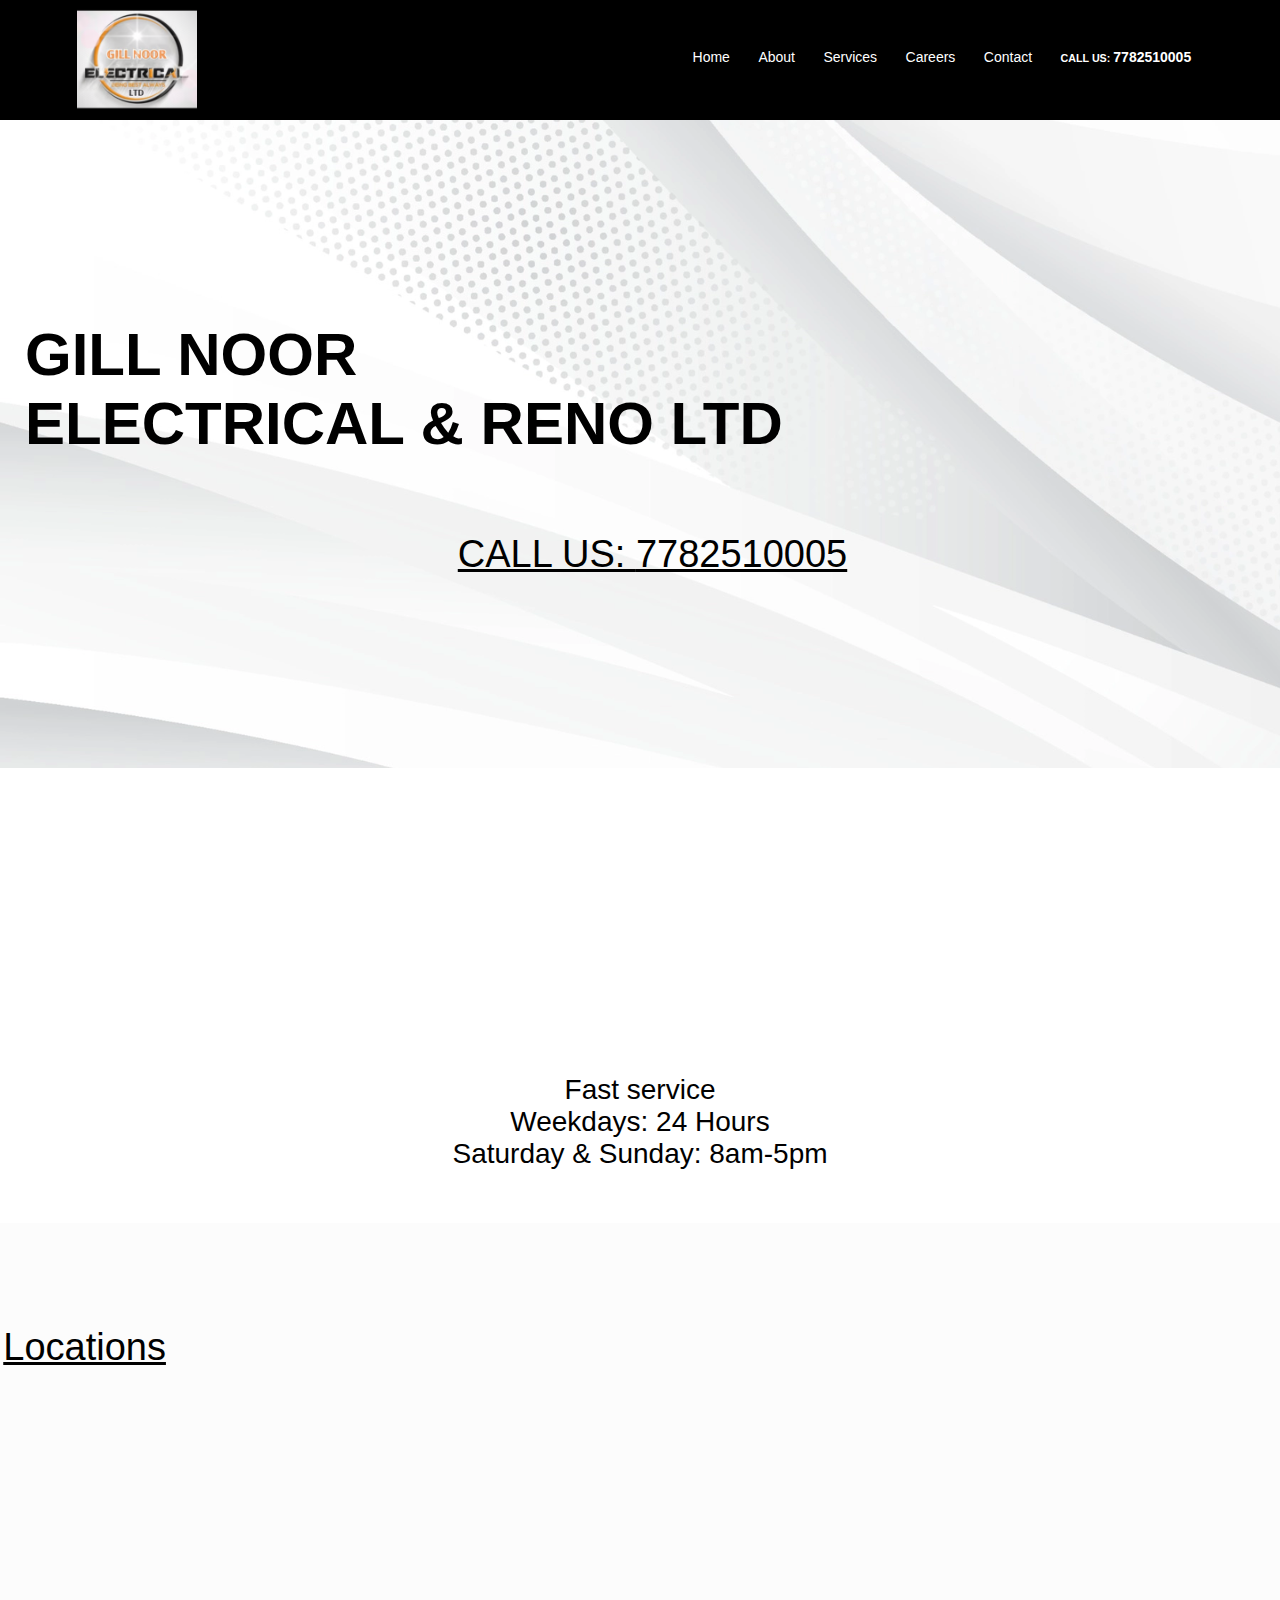
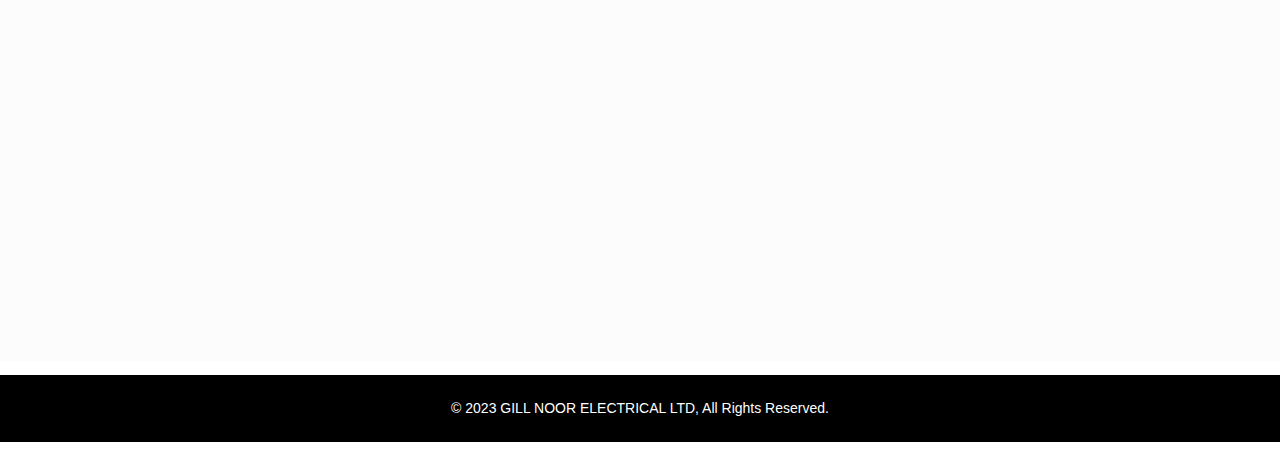
==== index.html @ c36dd816 "Add files via upload" ====
<!DOCTYPE html>
<html lang="en">
<head>
    <meta charset="UTF-8">
    <meta http-equiv="X-UA-Compatible" content="IE=edge">
    <meta name="viewport" content="width=device-width, initial-scale=1.0">
    <title>GILL NOOR ELECTRICAL & RENO LTD</title>
    <link rel="icon" href="image/logo.png">

    <link rel="stylesheet" href="style.css">
    <link rel="stylesheet" href="aos-by-red.css">
     <link rel="stylesheet" href="https://unpkg.com/aos@next/dist/aos.css" />
     <link href="https://maxcdn.bootstrapcdn.com/font-awesome/4.2.0/css/font-awesome.min.css" rel="stylesheet">
        <link rel="stylesheet" href="http://maxcdn.bootstrapcdn.com/font-awesome/4.3.0/css/font-awesome.min.css">
<link rel="stylesheet" href="http://fortawesome.github.io/Font-Awesome/assets/font-awesome/css/font-awesome.css"> 

</head>
<body>
  
  
  
    <nav id="navbar">
      <img src="image/logo.png" alt="" width="100px" data-aos="fade-left"/>
      <div class="nav-links" id="navLinks">
          <i class="fa fa-times" onclick="hideMenu()"></i>
          
  
          <ul id="menu">
              
              <div>
                <li><a href="index.html">Home</a></li>
  
                <li><a href="about.html">About</a></li>
                <li><a href="service.html">Services</a></li>
                <li><a href="work.html">Careers</a></li>
                <li><a href="contact.html">Contact</a></li>
                <li><h6>CALL US: <a href="tel:7782510005">7782510005</a> </h6></li>
                
  
             
          
          </ul>
  
      </div>
         
      
      <i class="fa fa-solid fa-bars" onclick="showMenu()"></i>
  </nav>
  
      
      
  
        
         <div class='text-top'>
        
        <h2>GILL NOOR <br> ELECTRICAL & RENO LTD</h2>
        <h1>CALL US: <a href="tel:7782510005">7782510005</a> </h1>
       
  
      </div> 

        
        
      </div>
      
      
    <div class='us' id="about">
      
      
      <p>
        Fast service 
  <br>
        Weekdays: 24 Hours <br> Saturday & Sunday: 8am-5pm</p>
    </div>
    
     
      
      
      
      <section class='workk'>
        <div><h1>Locations</h1></div>
  
        <a href="service.html"><img src="image/POCO, BC.png" alt="" data-aos="fade-right"/></a>
        <a href="service.html"><img src="image/Maple Ridge, BC.png" alt="" data-aos="fade-left"/></a>
    
    
    
    
    
        </section>
     
     
      
     
  
        <section class="footer" >
          
          <p> 
            © 2023 GILL NOOR ELECTRICAL LTD, All Rights Reserved.</p>
            
                      
                      
        
  
  
  
  
          
  
          
        </section>
  
        
        
          
          
          
  
  
  
  
  
        <script>
          document.querySelectorAll('a[href^="#"]').forEach(anchor => {
      anchor.addEventListener('click', function (e) {
          e.preventDefault();
          document.querySelector(this.getAttribute('href')).scrollIntoView({
              behavior: 'smooth'
          });
      });
      });
      
      
      </script>
      <script src="https://unpkg.com/aos@next/dist/aos.js"></script>
          <script>
            AOS.init({
              duration: 3000,
              once: true,
            });
          </script>
      
      <script>
      
          var navbar = document.getElementById("navbar");
          var menu = document.getElementById("menu");
      
          window.onscroll = function(){
              if(window.pageYOffset >= menu.offsetTop){
                  navbar.classList.add("sticky");
      
              }
              else{
                  navbar.classList.remove("sticky");
              }
          }
      
      </script>
          
          <script>
            var navLinks = document.getElementById("navLinks");
        
            function showMenu(){
                navLinks.style.right = "0";
            }
        
            function hideMenu(){
                navLinks.style.right = "-200px";
            }
            
    
           
            
        </script>
    
          
      
  </body>
  </html>
---- style.css ----
html,
body {
  padding: 0;
  margin: 0;
  text-align: center;
  overflow-x: hidden;
  font-family: Roboto, -apple-system, BlinkMacSystemFont, Segoe UI, Roboto, Oxygen,
    Ubuntu, Cantarell, Fira Sans, Droid Sans, Helvetica Neue, sans-serif;
   justify-content: center;
background-image: url(image/Untitled\ design\ \(16\).png);
background-repeat: no-repeat;
    align-items: center;
    
}
.us h1{
  color: rgb(0, 0, 0);
}
.us p{
  color: #000000;
}

nav{
  display: flex;
  padding: 0% 6%;
  
  background-attachment: fixed;
  justify-content: space-between;
  align-items: right;
  background-color: #000000;

 
 
  
}
nav img{
  width: 120px;
  background-color: #000000;
  
  
}
#nav-links {
  
  background-color: rgb(0, 0, 0);
}
.nav-links{
  flex: 1;
  
  width: fit-content;
  text-align: right;
  background-color: #000000;

}
.nav-links ul li{
  list-style: none;
  display: inline-block;
  padding: 8px 12px;
  position: relative;
  animation: fadeIn 5s;
  
  
} 
.nav-links ul li a{
  color: #ffffff;
  text-decoration: none;
  font-size: 14px;
  background-attachment: fixed;
  
}
.nav-links ul li::after{
  content: '';
  width: 0%;
  height: 2px;
  background: #ffc400;
  display: block;
  margin: auto;
}
.nav-links ul li:hover::after{
  width: 100%;
}
nav .fa{
  display: none;
  
}


a {
  color: inherit;
  text-decoration: none;
}

* {
  box-sizing: border-box;
}
.menu{
    width: 80px;
    text-align: center;
    margin: auto;
    align-items: right;
    color: #000000;
    background-color: #000000;
}
.menu a{
    text-align: center;
    background-color: #000000;
}
.text-top{
  padding-top: 150px;
  padding-left: 25px;
  
  height: 100vh;
  background-size: 100%;
  background-attachment: fixed;
  
  
}
.text-top h1{
  color: #000000;
} 
h1{
  text-align: center;
  font-size: 38px;
  font-weight: 200;
  padding:2%;
  margin: auto;
  text-decoration: underline;
  color: #000000;
  
}
.love p{
  color: #000000;
}
.love h1{
  text-align: center;
  font-size: 38px;
  font-weight: 200;
  padding:2%;
  color: rgb(0, 0, 0);
  
  text-decoration: overline;
  text-decoration: underline overline;
}
.web p{
  color: #fff;
}
p{
  text-align: center;
  font-weight: 200;
  padding:2% 2%;
  font-size: 28px;
}
.contact{
  display: flex;
  width: 100%;
  margin: auto;
}
.contact img{
  flex-direction: column;
  width: 400px;
  width: 80%;
  
}
.web h1{
  text-decoration: underline;
  color: rgb(0, 0, 0);
}
.work{
  width: 100%;
  
  display: flex;


padding-bottom: 100px;

}
.work a{
    width: 70%;
}
.work img{
  flex-direction: column;
  width: 300px;
  justify-content: space-between;
  
  margin: auto;
  
}
.work p{
  align-items: center;
  color: #ffffff;
}


.btn{
    width: 50px;
}
.text-top h2{
    text-align: left;
    font-size: 60px;
    color: rgb(0, 0, 0);

}
.text-top p{
    text-align: left;
    color: rgb(0, 0, 0);
}
.options{
  padding-top: 25px;
  padding-bottom: 25px;
  display: flex;
  width: 100%;
  margin: auto;
  text-align: center;
}
.options img{
  
  width: 300px;
  flex-direction: column;
  text-align: center;
  justify-content: space-between;
}
.option{
    width: 80%;
}
.options h1{
  color: #000000;
}

.workk{
  width: 100%;
  
  display: flex;
padding-top: 100px;
background-color: #fcfcfc;
padding-bottom: 100px;

}
.workk a{
    width: 70%;
}
.workk h1{
  color: #000000;
}
.workk img{
  flex-direction: column;
  width: 300px;
  justify-content: space-between;
  
  margin: auto;
  
}
.workk p{
  align-items: center;
  color: #ffffff;
}

  .workk a :hover {
    box-shadow: 0 0 20px 10px #000000;
  }

.nav{
  justify-content: space-between;
    align-items: center;
    width: fit-content;
  display: flex;
  position: -webkit-sticky;
}
.nav img{
  width: 1200px;
  
}
.footer p{
  color: #fff;
}

.bg img{
  
  width: 20%;
  background-color: #000000;
  
}
.us{
  text-align: center;

}
.us h1{
  text-decoration: underline;
}
.us img{
  width: 75px;
}
.apps{
  width: 100%;
  
  display: flex;

background-color: rgb(0, 0, 0);
padding-bottom: 100px;

}
.apps a{
  width: 70%;
}
.apps img{
flex-direction: column;
width: 300px;
justify-content: space-between;

margin: auto;

}
.apps p{
align-items: center;
color: #ffffff;
}

h6{
  color: #fff;
}
.list{
  display: flex;
  margin: auto;
  width: 80%;
  
}
.list img{
  width: 40%;
}
.footer{
  
  display: block;
  margin: auto;
  width: 100%;
  justify-content: space-between;
  background-color: #000000;
}

.footer p{ 
  font-size: 14px;
  text-align: center;
}
.footer h2{
  color: #fff;
  text-align: left;
  
}
.footer h3{
  color: #ffc400;
  font-size: medium;
}
h1{
  color: rgb(0, 0, 0);
}
h2{
  color: rgb(0, 0, 0);
}
p{
  color: rgb(0, 0, 0);
}
.downn{
  background: #000000;

}
.downn p{
  font-size: 16px;
}
@media(max-width: 700px){
  .contact{
    display: block;
  }
  .list{
    display: block;
  }
  .list img{
    display: block;
    width: 100%;
  }

.workk{
  display: block;
}
.apps{
  display: block;
}
  .options{
    display: block;
    padding-left: 10%;
  }
  .work{
    width: 100%;
  }
  .nav-links ul li{
    display: block;
    color: #040404;
    border: #00dcd1;
}
.nav-links ul li a{
    display: block;
    color: #040404;
}
.nav-links{
    position: fixed;
    background: #fff;
    height: 100vh;
    width: 200px;
    top: 0;
    right: -200px;
    text-align: right;
    z-index: 1;
    transition: 1s;
    margin: auto;
    
}
    

nav .fa {
    display: block;
    color: #fff;
    margin: 16px;
    font-size: 32px;
    cursor: pointer;
    transition: 1s;

    

    }
nav .fa-times{
    display: block;
    color: #000000;
    margin: 16px;
    font-size: 32px;
    cursor: pointer;
    transition: 1s;

}
.fcf-form-group{
  margin: auto;
  text-align: center;
  
}
.fcf-form-class h1{
  color: #fff;
}
.nav-links ul{
    padding: 15px;
    color: #040404;
}
.bg img{
  width: 80%;

}
.work{
  display: block;
}
  .footer{
   display: block;
   width: 100%;
    background-color: #000000;
    padding-top: 50px;
    text-align: center;
    padding-bottom: 50px;
  }
  .footer h2{
   
    display: block;
    
  }
  .footer p{
    display: block;
  }
}
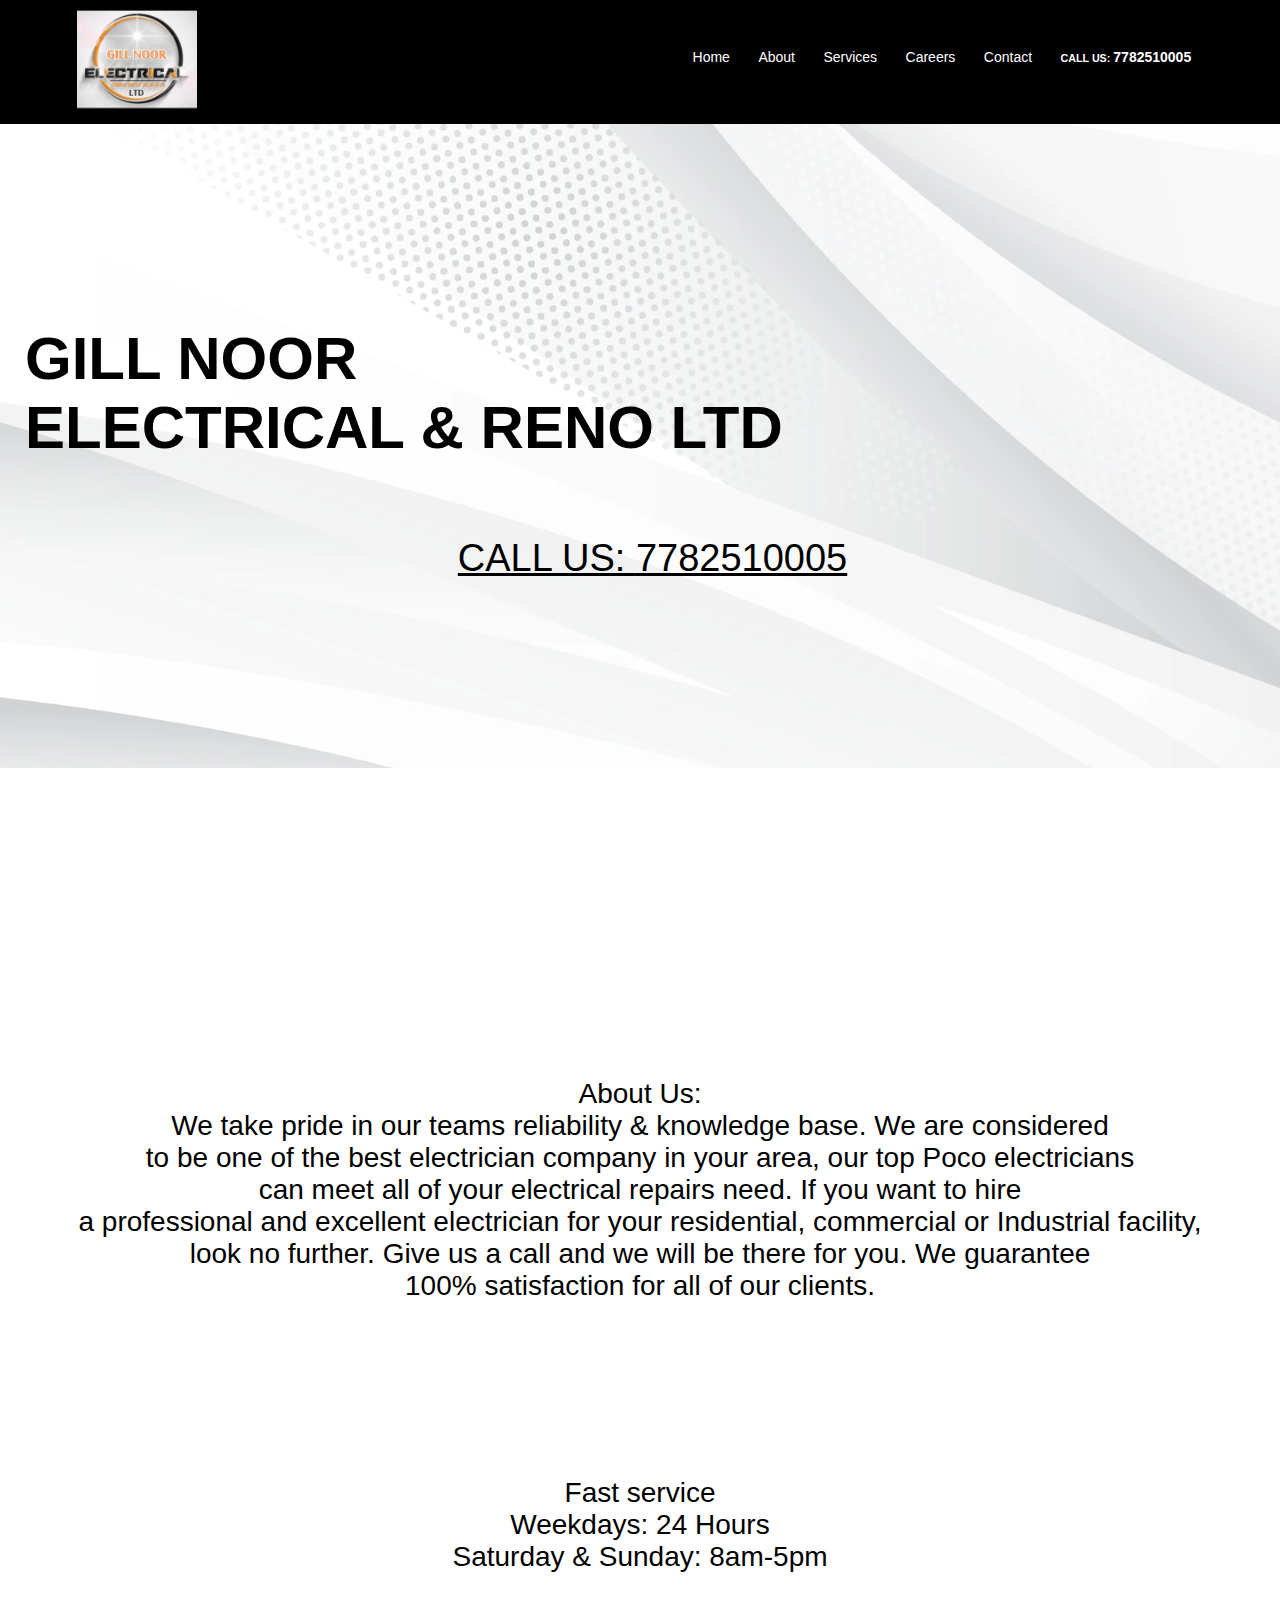
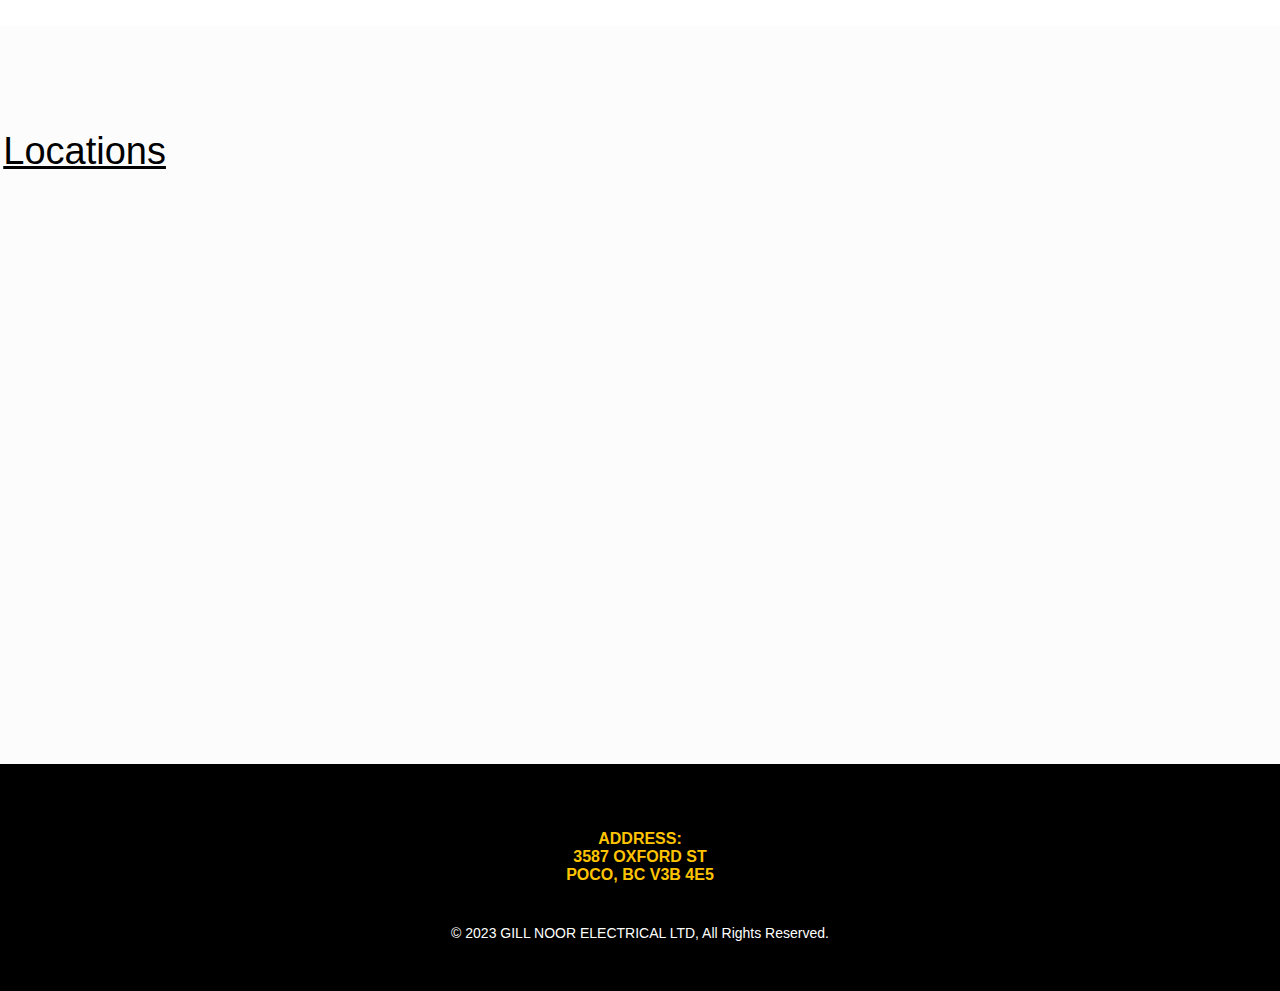
==== commit 8268d63f: "Add files via upload" ====
--- a/index.html
+++ b/index.html
@@ -20,7 +20,8 @@
   
   
     <nav id="navbar">
-      <img src="image/logo.png" alt="" width="100px" data-aos="fade-left"/>
+      <a href="index.html"><img src="image/logo.png" alt="" width="100px" data-aos="fade-left"/></a>
+      
       <div class="nav-links" id="navLinks">
           <i class="fa fa-times" onclick="hideMenu()"></i>
           
@@ -55,19 +56,22 @@
         
         <h2>GILL NOOR <br> ELECTRICAL & RENO LTD</h2>
         <h1>CALL US: <a href="tel:7782510005">7782510005</a> </h1>
-       
-  
-      </div> 
+        
 
         
         
       </div>
       
+      <section class="text">
+        <p>About Us: <br> We take pride in our teams reliability & knowledge base. We are considered <br> to be one of the best electrician company in your area, our top Poco electricians <br> can meet all of your electrical repairs need. If you want to hire <br> a professional and excellent electrician for your residential, commercial or Industrial facility, <br> look no further. Give us a call and we will be there for you. We guarantee <br> 100% satisfaction for all of our clients. </p></div>
       
+    
+      </section> 
     <div class='us' id="about">
       
       
       <p>
+        <br><br><br>
         Fast service 
   <br>
         Weekdays: 24 Hours <br> Saturday & Sunday: 8am-5pm</p>
@@ -94,6 +98,11 @@
      
   
         <section class="footer" >
+          <h3>ADDRESS: <br>
+          3587 OXFORD ST <br>
+          POCO, BC V3B 4E5
+
+          </h3>
           
           <p> 
             © 2023 GILL NOOR ELECTRICAL LTD, All Rights Reserved.</p>
--- a/style.css
+++ b/style.css
@@ -18,7 +18,51 @@
 .us p{
   color: #000000;
 }
-
+.bgg{
+ 
+  min-height: 100vh;
+  width: 100%;
+  background-image: url(image/bg\ \(1\).jpg);
+  background-position: center;
+  background-size: cover;
+  
+  position: relative;
+
+}
+.bggg{
+  min-height: 100vh;
+    width: 100%;
+    background-image: url(image/bg\ \(2\).jpg); 
+     background-position: center;
+    background-size: cover;
+    
+    position: relative;
+
+}
+.bgggg{
+  min-height: 100vh;
+    width: 100%;
+    background-image: url(image/Commeercial.jpg); 
+     background-position: center;
+    background-size: cover;
+    
+    position: relative;
+}
+.bggggg{
+  min-height: 100vh;
+    width: 100%;
+    background-image: url(image/bg\ \(3\).jpg); 
+     background-position: center;
+    background-size: cover;
+    
+    position: relative;
+}
+nav.sticky{
+  position: fixed;
+  top: 0;
+  right: 0;
+  left: 0;
+}
 nav{
   display: flex;
   padding: 0% 6%;
@@ -331,6 +375,8 @@
   width: 100%;
   justify-content: space-between;
   background-color: #000000;
+  padding-top: 50px;
+  padding-bottom: 10px;
 }
 
 .footer p{ 
@@ -362,7 +408,28 @@
 .downn p{
   font-size: 16px;
 }
+.text p{
+  text-align: center;
+}
 @media(max-width: 700px){
+  .text-top p{
+    height: 1000px;
+  }
+  .bgg{
+    display: block;
+    background-size: cover;
+    background-image: url(image/bgg\ \(1\).jpg); 
+    padding-bottom: 50px;
+  }
+  .bggg{
+    background-image: url(image/bgg\ \(2\).jpg); 
+  }
+  .bgggg{
+    background-image: url(image/mobile.jpg); 
+  }
+  .bggggg{
+    background-image: url(image/bgg\ \(3\).jpg); 
+  }
   .contact{
     display: block;
   }
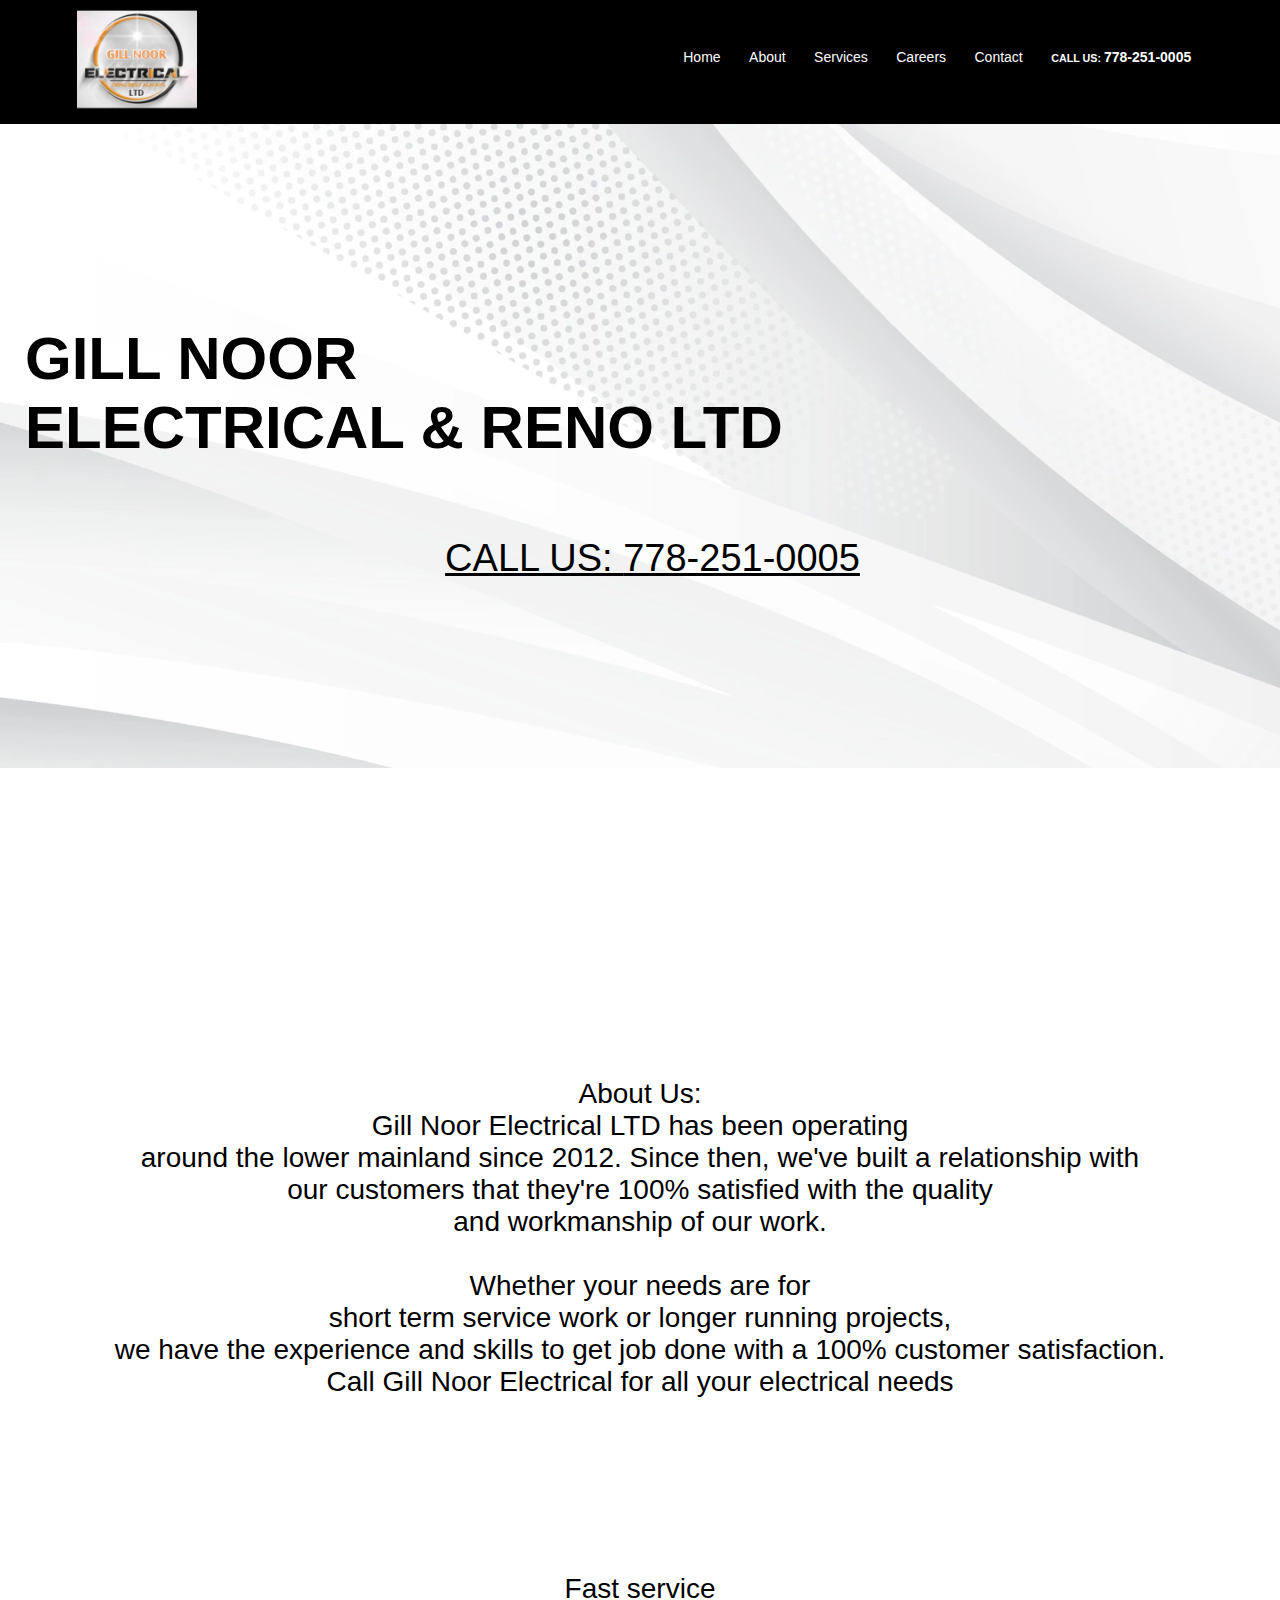
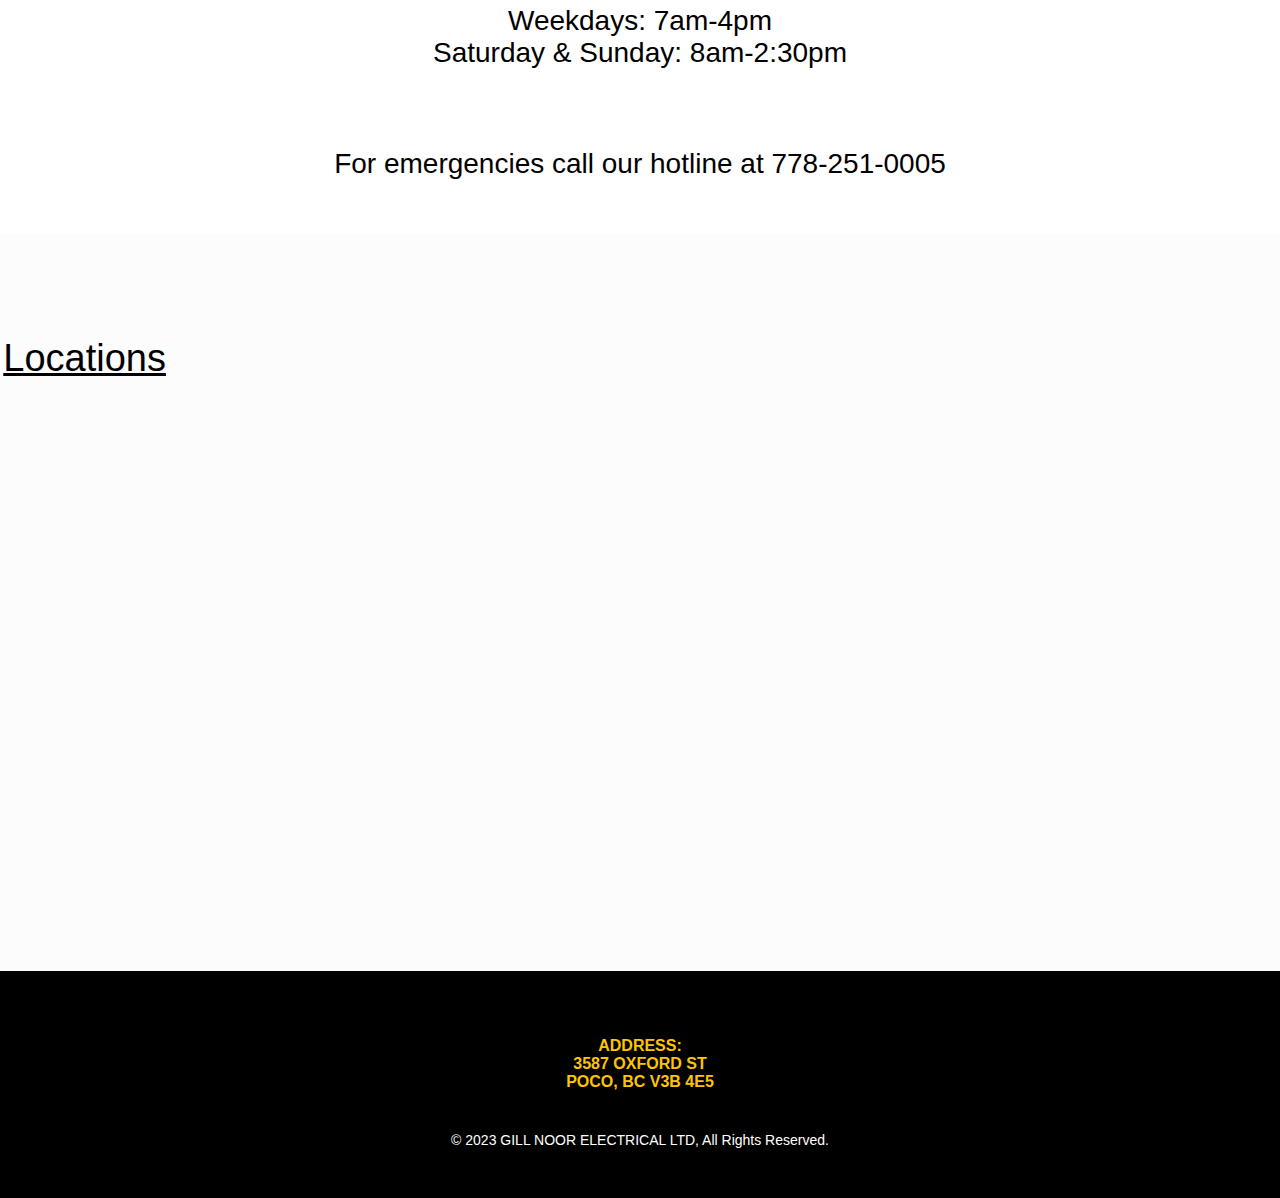
==== commit 12e8af2f: "Add files via upload" ====
--- a/index.html
+++ b/index.html
@@ -35,7 +35,7 @@
                 <li><a href="service.html">Services</a></li>
                 <li><a href="work.html">Careers</a></li>
                 <li><a href="contact.html">Contact</a></li>
-                <li><h6>CALL US: <a href="tel:7782510005">7782510005</a> </h6></li>
+                <li><h6>CALL US: <a href="tel:7782510005">778-251-0005</a> </h6></li>
                 
   
              
@@ -55,7 +55,7 @@
          <div class='text-top'>
         
         <h2>GILL NOOR <br> ELECTRICAL & RENO LTD</h2>
-        <h1>CALL US: <a href="tel:7782510005">7782510005</a> </h1>
+        <h1>CALL US: <a href="tel:7782510005">778-251-0005</a> </h1>
         
 
         
@@ -63,7 +63,11 @@
       </div>
       
       <section class="text">
-        <p>About Us: <br> We take pride in our teams reliability & knowledge base. We are considered <br> to be one of the best electrician company in your area, our top Poco electricians <br> can meet all of your electrical repairs need. If you want to hire <br> a professional and excellent electrician for your residential, commercial or Industrial facility, <br> look no further. Give us a call and we will be there for you. We guarantee <br> 100% satisfaction for all of our clients. </p></div>
+        <p>About Us: <br> Gill Noor Electrical LTD has been operating <br>  around the lower mainland since 2012. Since then,  we've built a relationship with<br>  our customers that they're 100% satisfied with the quality <br> and workmanship of our work. 
+<br><br>
+          Whether your needs are for <br>  short term service work or longer running projects, <br> we have the experience and skills to get job done with a 100% customer satisfaction. <br> Call Gill Noor Electrical for all your electrical needs 
+        
+        </p></div>
       
     
       </section> 
@@ -72,9 +76,11 @@
       
       <p>
         <br><br><br>
-        Fast service 
-  <br>
-        Weekdays: 24 Hours <br> Saturday & Sunday: 8am-5pm</p>
+        
+          Fast service 
+    <br>
+          Weekdays: 7am-4pm <br> Saturday & Sunday: 8am-2:30pm</p>
+          <p>For emergencies call our hotline at <a href="tel:7782510005">778-251-0005</a></p>
     </div>
     
      
--- a/style.css
+++ b/style.css
@@ -446,6 +446,9 @@
 }
 .apps{
   display: block;
+}
+h4{
+  font-size: 45px;
 }
   .options{
     display: block;
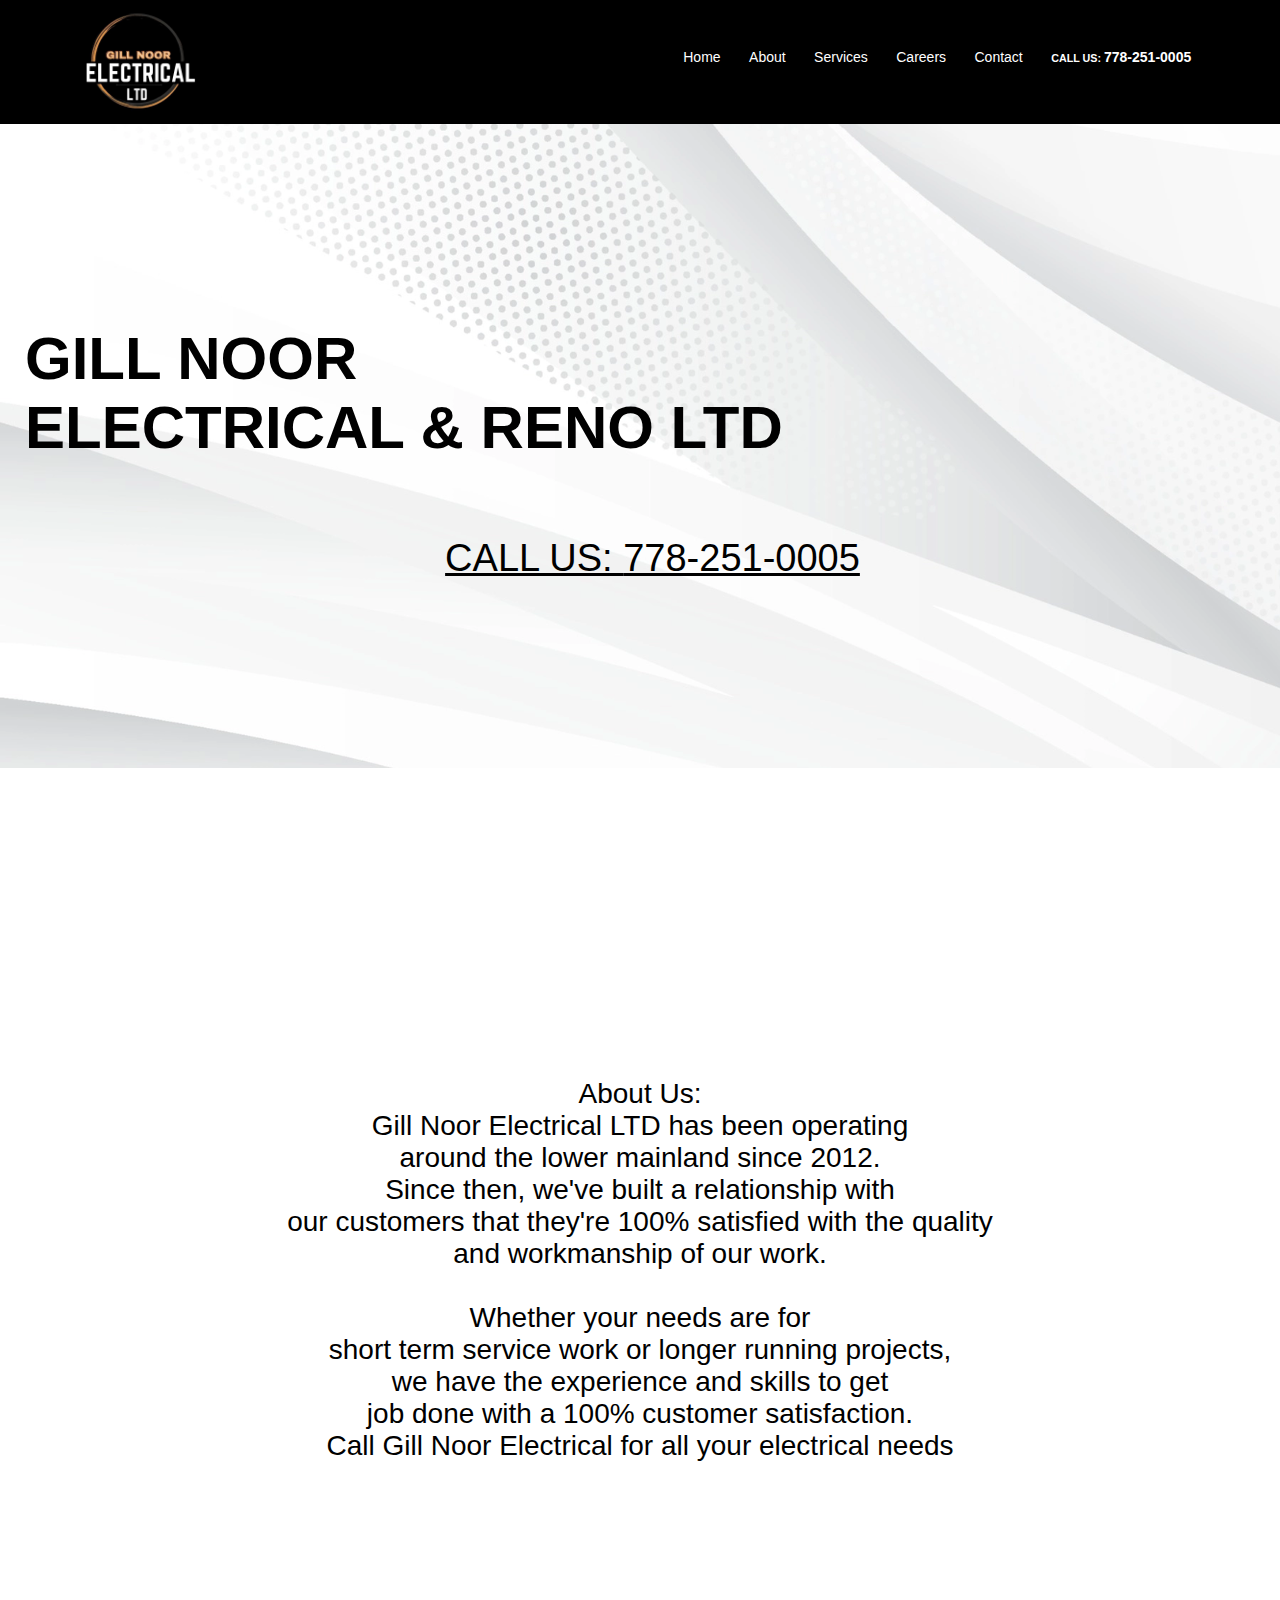
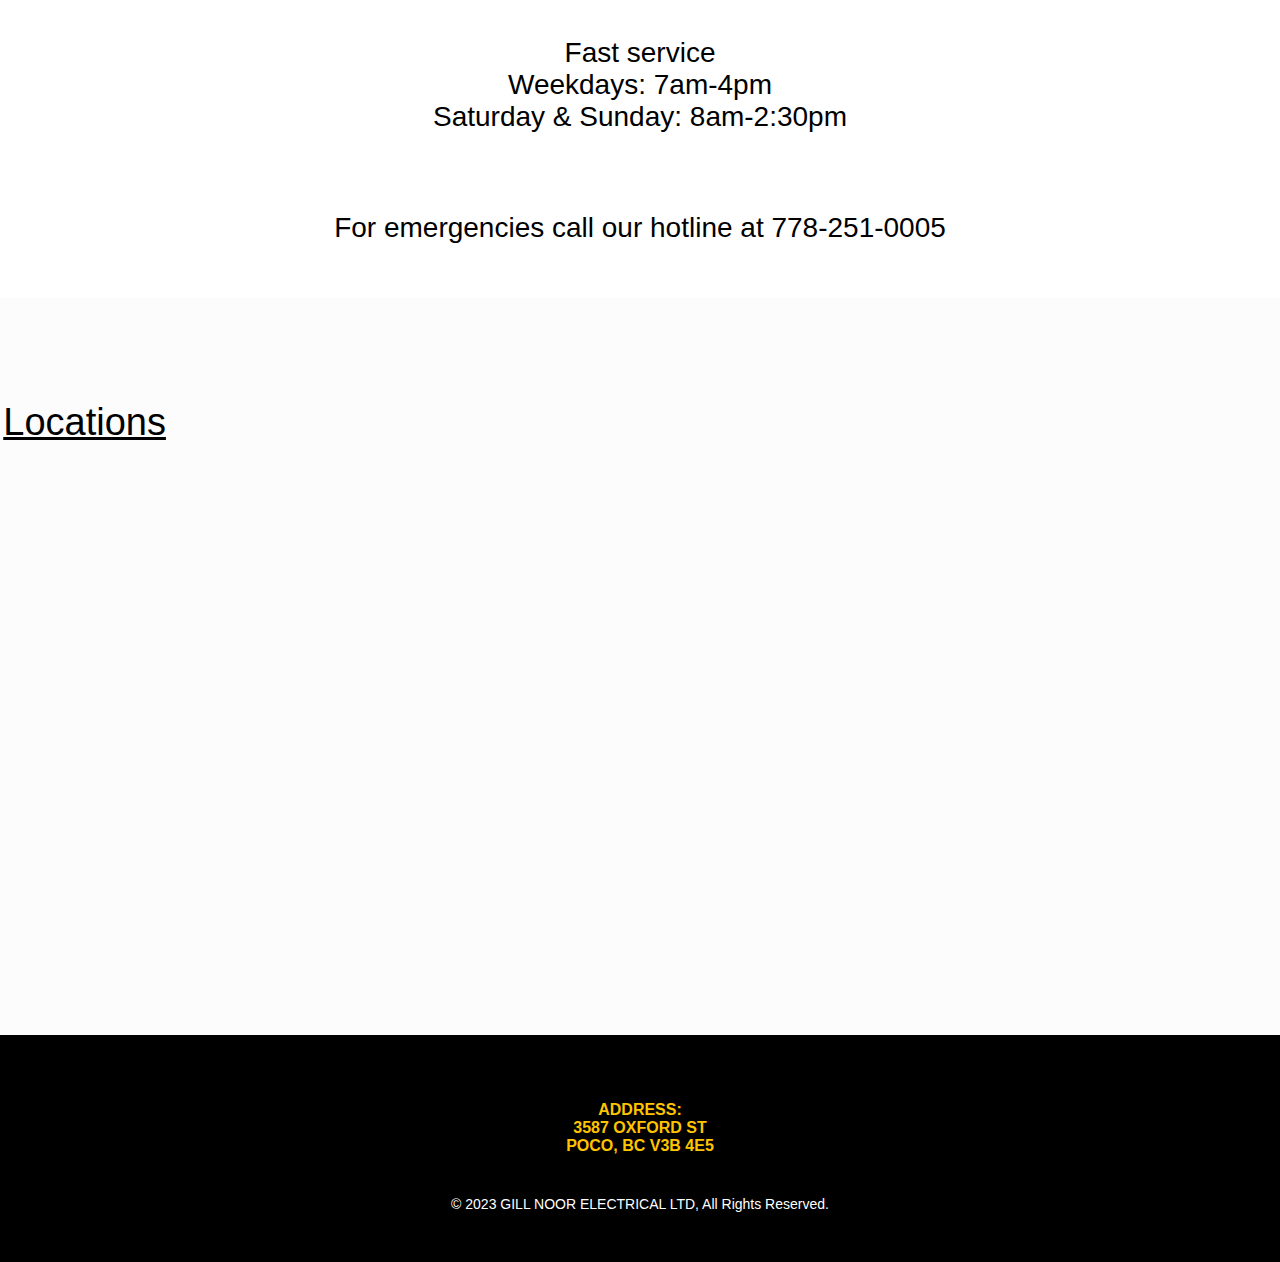
==== commit d0c15c69: "Add files via upload" ====
--- a/index.html
+++ b/index.html
@@ -5,7 +5,7 @@
     <meta http-equiv="X-UA-Compatible" content="IE=edge">
     <meta name="viewport" content="width=device-width, initial-scale=1.0">
     <title>GILL NOOR ELECTRICAL & RENO LTD</title>
-    <link rel="icon" href="image/logo.png">
+    <link rel="icon" href="image/Gill Noor.jpg">
 
     <link rel="stylesheet" href="style.css">
     <link rel="stylesheet" href="aos-by-red.css">
@@ -20,7 +20,7 @@
   
   
     <nav id="navbar">
-      <a href="index.html"><img src="image/logo.png" alt="" width="100px" data-aos="fade-left"/></a>
+      <a href="index.html"><img src="image/Gill Noor.jpg" alt="" width="100px" data-aos="fade-left"/></a>
       
       <div class="nav-links" id="navLinks">
           <i class="fa fa-times" onclick="hideMenu()"></i>
@@ -63,9 +63,9 @@
       </div>
       
       <section class="text">
-        <p>About Us: <br> Gill Noor Electrical LTD has been operating <br>  around the lower mainland since 2012. Since then,  we've built a relationship with<br>  our customers that they're 100% satisfied with the quality <br> and workmanship of our work. 
+        <p>About Us: <br> Gill Noor Electrical LTD has been operating <br>  around the lower mainland since 2012. <br> Since then,  we've built a relationship with<br>  our customers that they're 100% satisfied with the quality <br> and workmanship of our work. 
 <br><br>
-          Whether your needs are for <br>  short term service work or longer running projects, <br> we have the experience and skills to get job done with a 100% customer satisfaction. <br> Call Gill Noor Electrical for all your electrical needs 
+          Whether your needs are for <br>  short term service work or longer running projects, <br> we have the experience and skills to get <br> job done with a 100% customer satisfaction. <br> Call Gill Noor Electrical for all your electrical needs 
         
         </p></div>
       
--- a/style.css
+++ b/style.css
@@ -404,6 +404,9 @@
 .downn{
   background: #000000;
 
+}
+h4{
+  font-size: 65px;
 }
 .downn p{
   font-size: 16px;
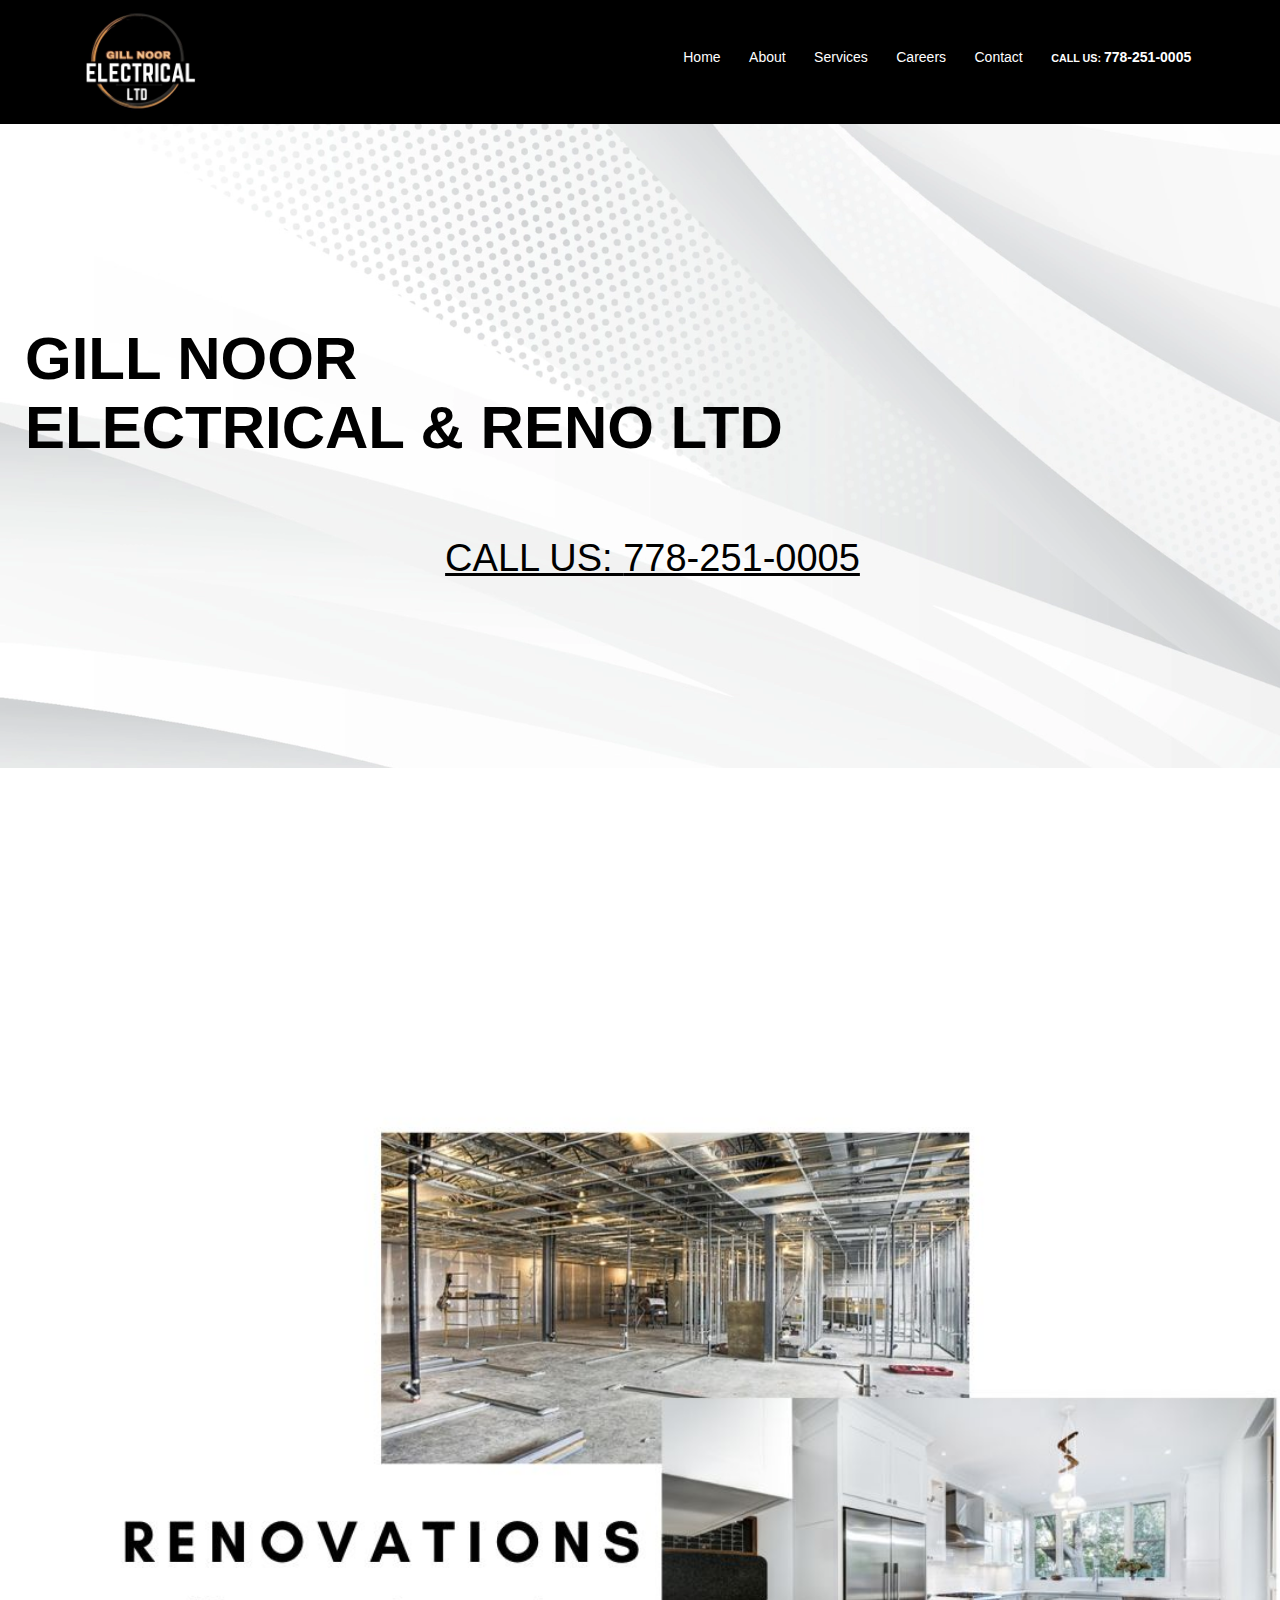
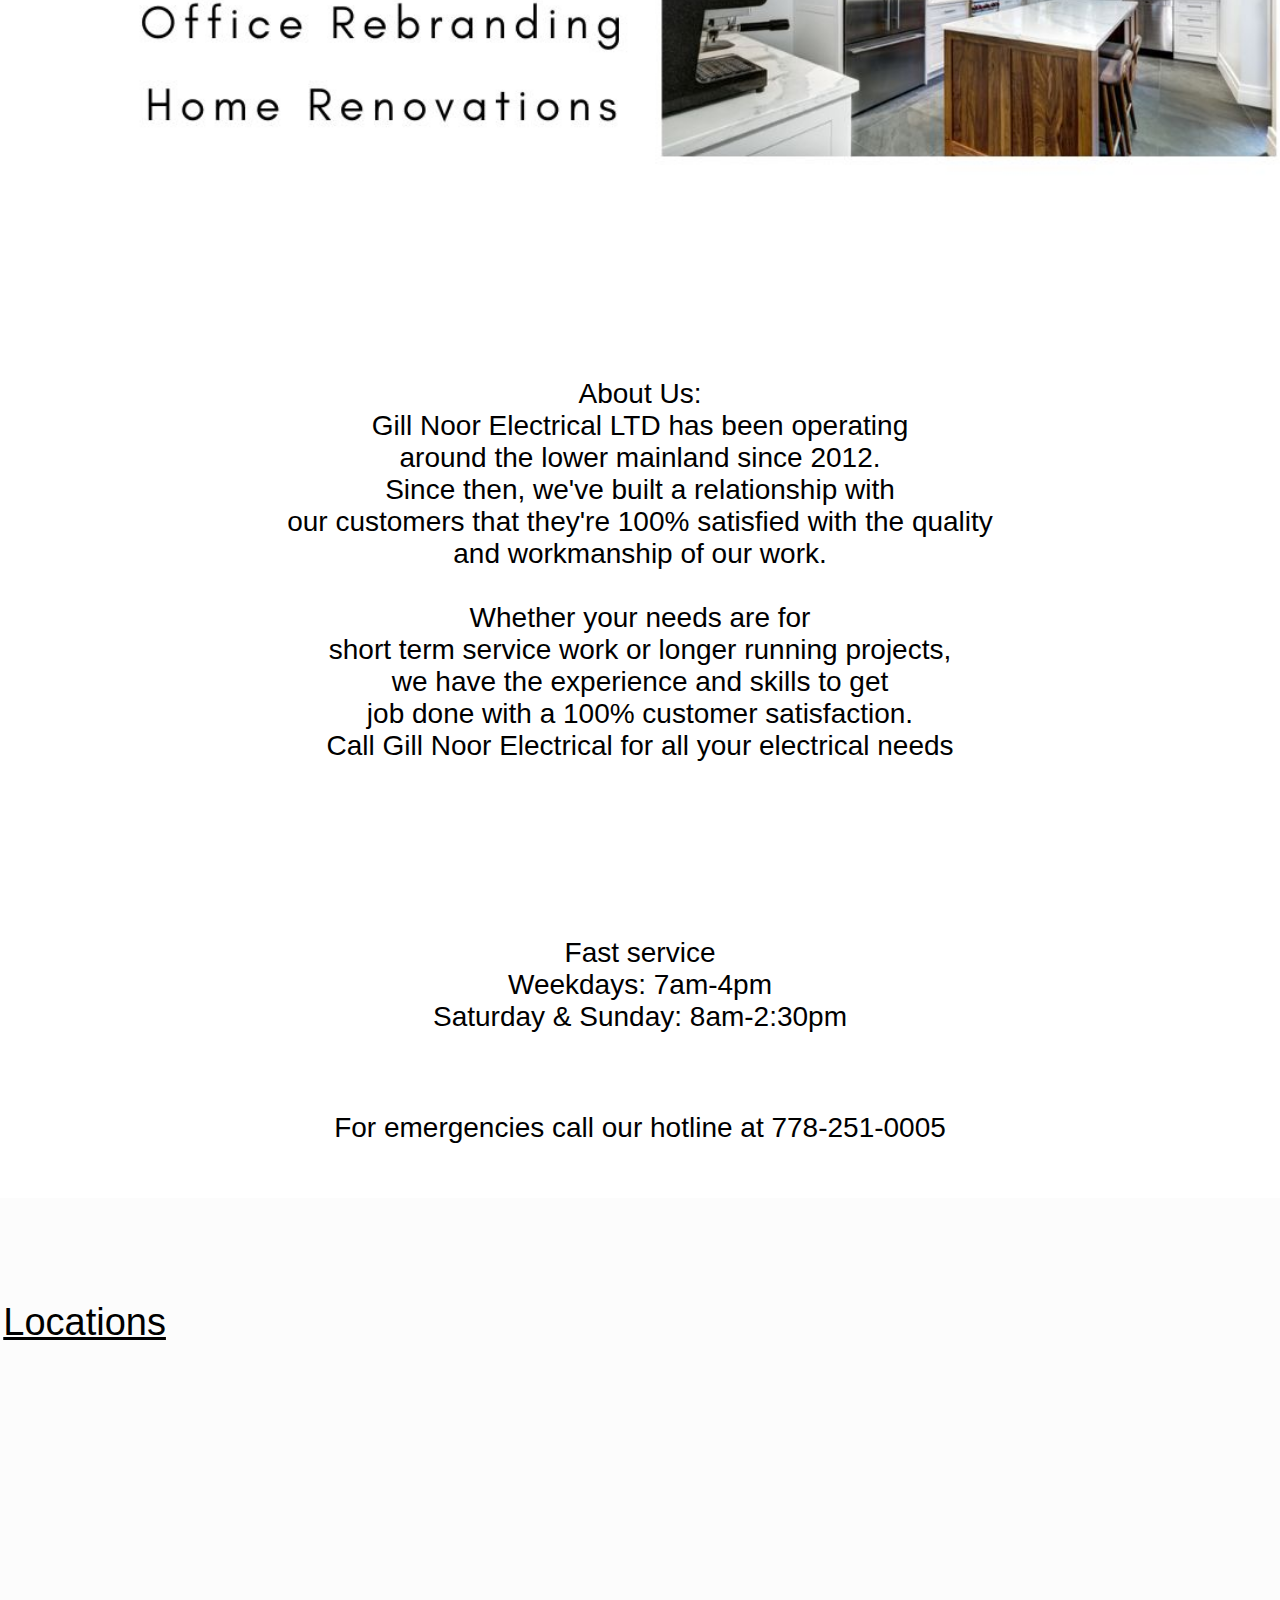
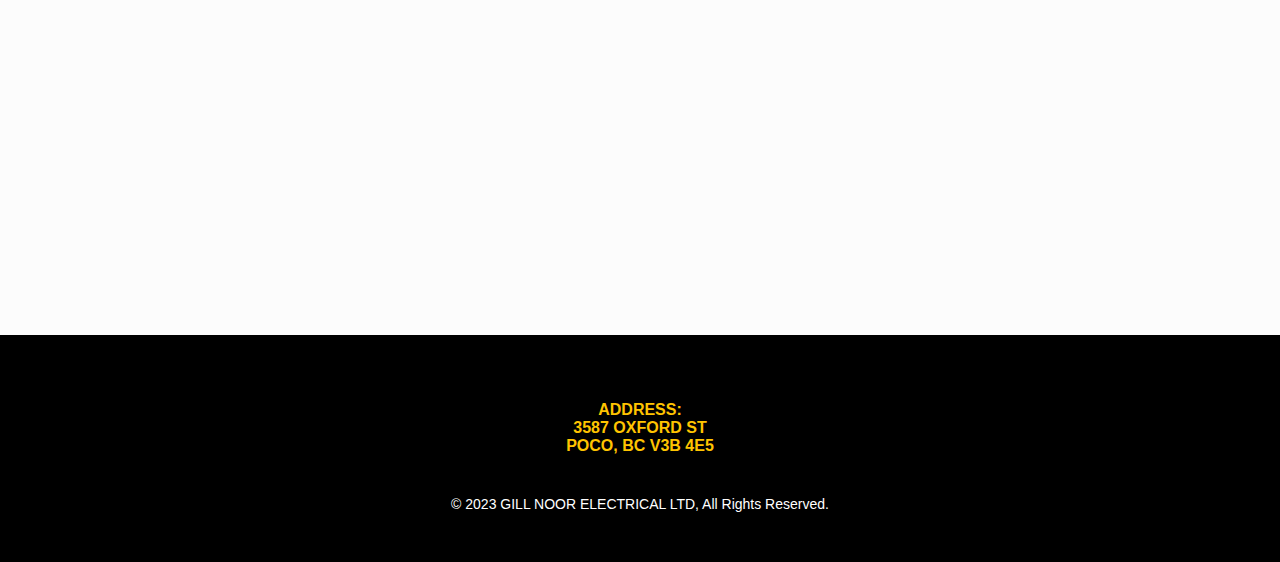
==== commit 8c7a92d1: "Add files via upload" ====
--- a/index.html
+++ b/index.html
@@ -61,7 +61,11 @@
         
         
       </div>
-      
+      <div class="reno">
+        
+  
+       </div>
+       
       <section class="text">
         <p>About Us: <br> Gill Noor Electrical LTD has been operating <br>  around the lower mainland since 2012. <br> Since then,  we've built a relationship with<br>  our customers that they're 100% satisfied with the quality <br> and workmanship of our work. 
 <br><br>
@@ -98,7 +102,6 @@
     
     
         </section>
-     
      
       
      
--- a/style.css
+++ b/style.css
@@ -22,7 +22,7 @@
  
   min-height: 100vh;
   width: 100%;
-  background-image: url(image/bg\ \(1\).jpg);
+  background-image: url(image/ab\ \(1\).jpg);
   background-position: center;
   background-size: cover;
   
@@ -32,7 +32,7 @@
 .bggg{
   min-height: 100vh;
     width: 100%;
-    background-image: url(image/bg\ \(2\).jpg); 
+    background-image: url(image/ab\ \(2\).jpg); 
      background-position: center;
     background-size: cover;
     
@@ -42,7 +42,7 @@
 .bgggg{
   min-height: 100vh;
     width: 100%;
-    background-image: url(image/Commeercial.jpg); 
+    background-image: url(image/Commeercial\ \(4\).jpg); 
      background-position: center;
     background-size: cover;
     
@@ -51,7 +51,16 @@
 .bggggg{
   min-height: 100vh;
     width: 100%;
-    background-image: url(image/bg\ \(3\).jpg); 
+    background-image: url(image/ab\ \(4\).jpg); 
+     background-position: center;
+    background-size: cover;
+    
+    position: relative;
+}
+.reno{
+  min-height: 100vh;
+    width: 100%;
+    background-image: url(image/ab\ \(5\).jpg); 
      background-position: center;
     background-size: cover;
     
@@ -414,6 +423,7 @@
 .text p{
   text-align: center;
 }
+
 @media(max-width: 700px){
   .text-top p{
     height: 1000px;
@@ -425,13 +435,16 @@
     padding-bottom: 50px;
   }
   .bggg{
-    background-image: url(image/bgg\ \(2\).jpg); 
+    background-image: url(image/mobile\ \(1\).jpg); 
   }
   .bgggg{
     background-image: url(image/mobile.jpg); 
   }
   .bggggg{
     background-image: url(image/bgg\ \(3\).jpg); 
+  }
+  .reno{
+    background-image: url(image/mobile\ \(2\).jpg); 
   }
   .contact{
     display: block;
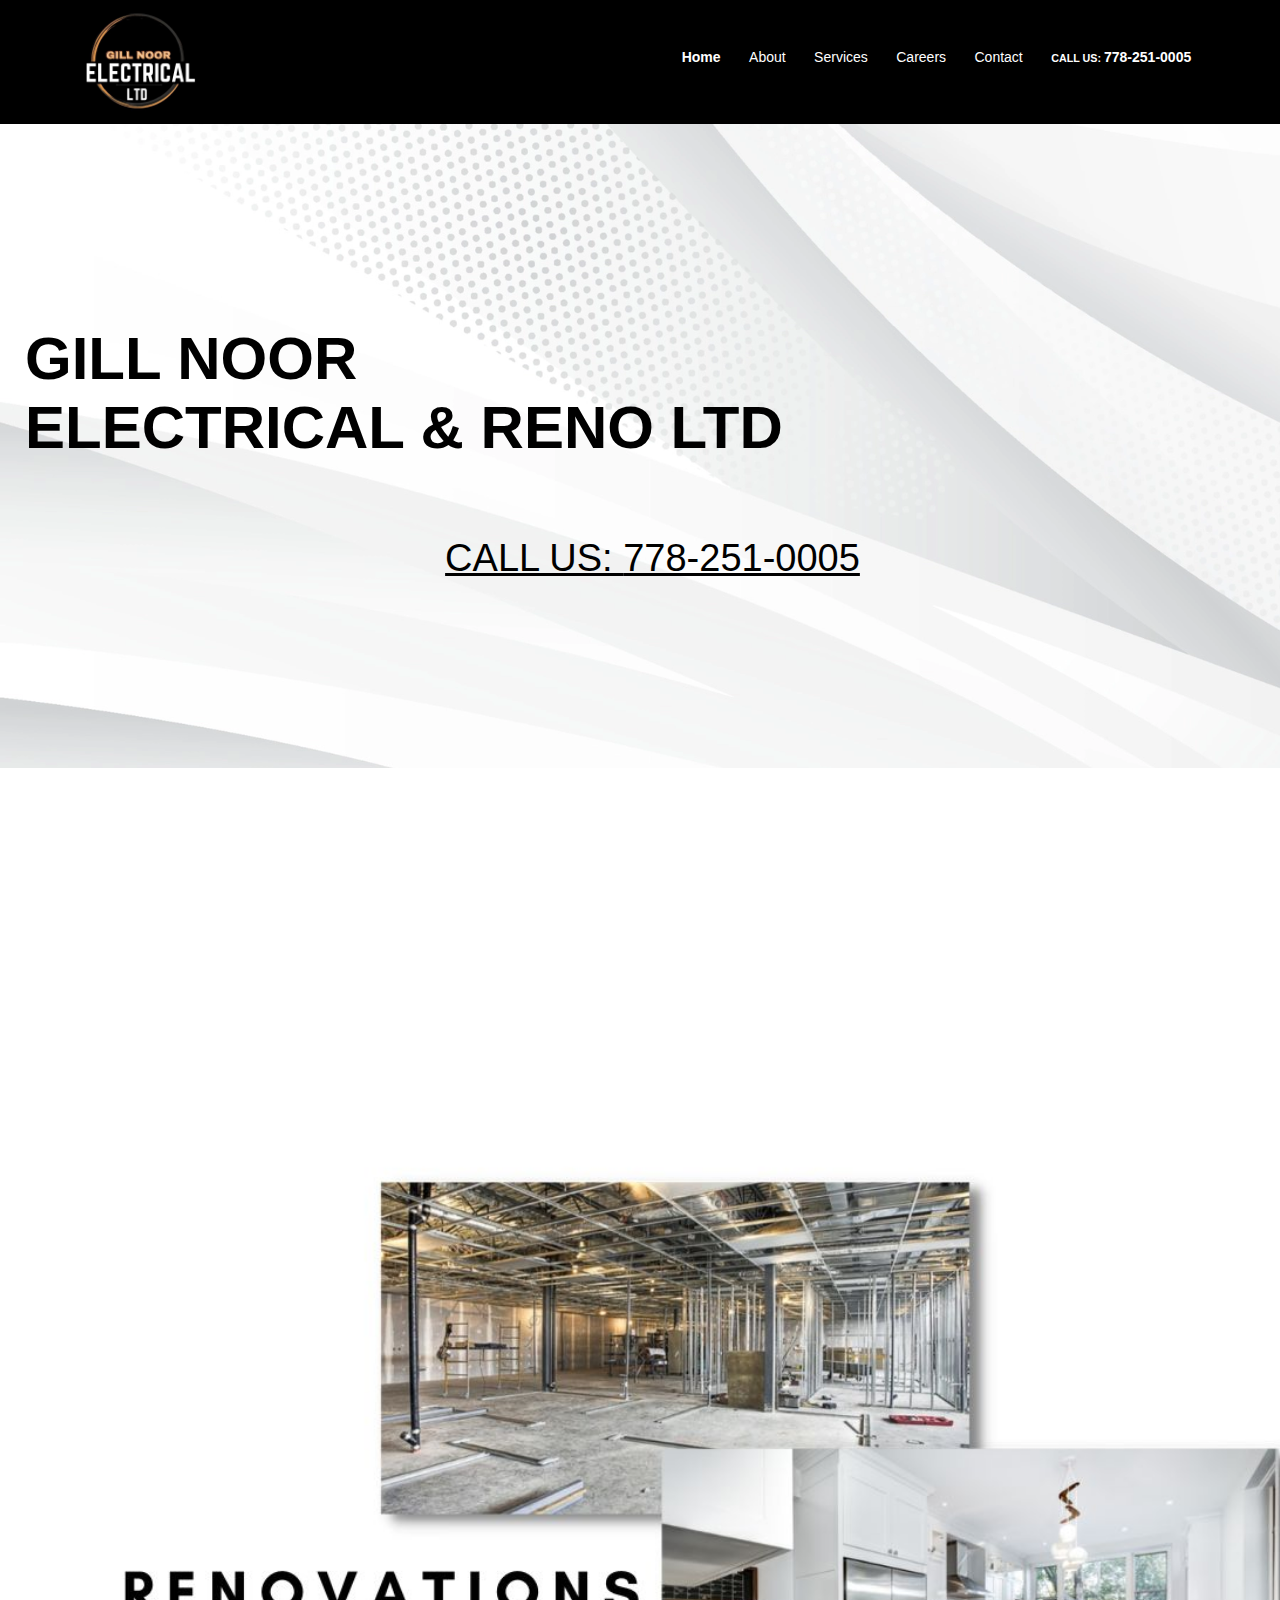
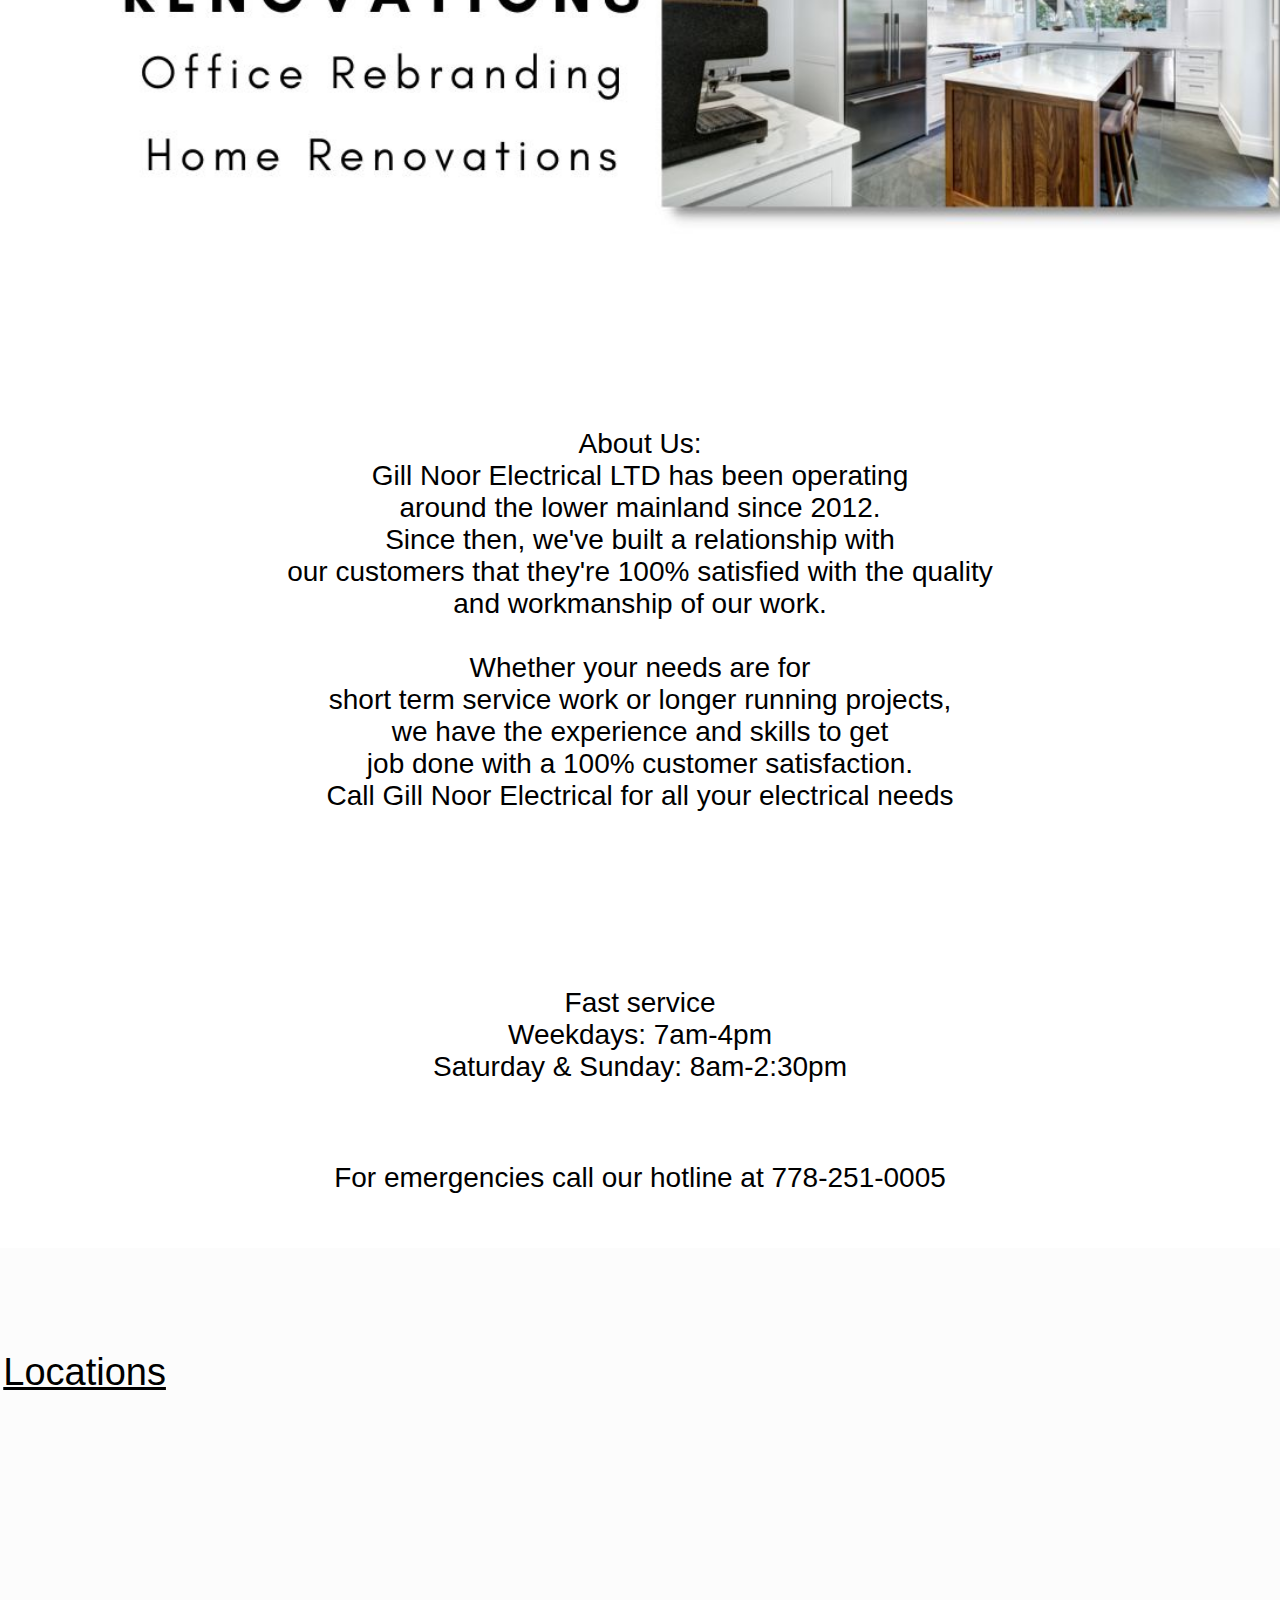
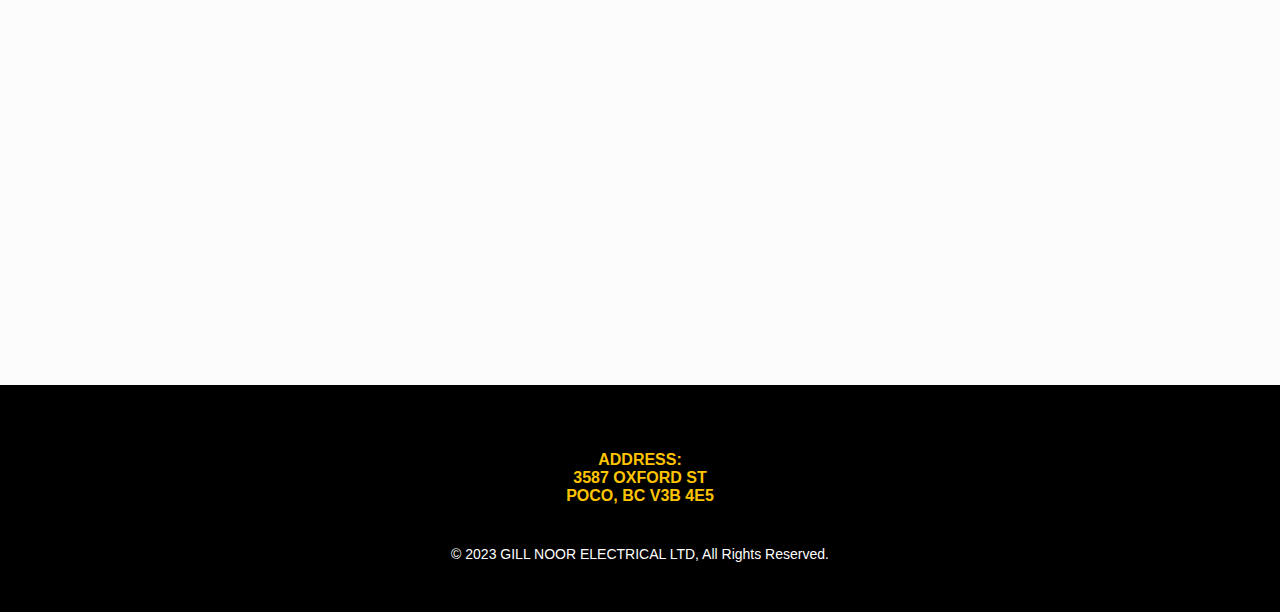
==== commit 0261ddfc: "Add files via upload" ====
--- a/index.html
+++ b/index.html
@@ -29,13 +29,13 @@
           <ul id="menu">
               
               <div>
-                <li><a href="index.html">Home</a></li>
+                <li><a href="index.html"> <b>Home</b> </a></li>
   
                 <li><a href="about.html">About</a></li>
                 <li><a href="service.html">Services</a></li>
                 <li><a href="work.html">Careers</a></li>
                 <li><a href="contact.html">Contact</a></li>
-                <li><h6>CALL US: <a href="tel:7782510005">778-251-0005</a> </h6></li>
+                <li><h6>CALL US: <a href="tel:7782510005"> <b> 778-251-0005</b></a> </h6></li>
                 
   
              
--- a/style.css
+++ b/style.css
@@ -22,7 +22,7 @@
  
   min-height: 100vh;
   width: 100%;
-  background-image: url(image/ab\ \(1\).jpg);
+  background-image: url(image/bg\ \(1\).jpg);
   background-position: center;
   background-size: cover;
   
@@ -32,7 +32,7 @@
 .bggg{
   min-height: 100vh;
     width: 100%;
-    background-image: url(image/ab\ \(2\).jpg); 
+    background-image: url(image/bg\ \(2\).jpg); 
      background-position: center;
     background-size: cover;
     
@@ -42,7 +42,7 @@
 .bgggg{
   min-height: 100vh;
     width: 100%;
-    background-image: url(image/Commeercial\ \(4\).jpg); 
+    background-image: url(image/bg\ \(3\).jpg); 
      background-position: center;
     background-size: cover;
     
@@ -51,16 +51,17 @@
 .bggggg{
   min-height: 100vh;
     width: 100%;
-    background-image: url(image/ab\ \(4\).jpg); 
+    background-image: url(image/bg\ \(4\).jpg); 
      background-position: center;
     background-size: cover;
     
     position: relative;
 }
 .reno{
+  margin-top: 50px;
   min-height: 100vh;
     width: 100%;
-    background-image: url(image/ab\ \(5\).jpg); 
+    background-image: url(image/bg\ \(5\).jpg); 
      background-position: center;
     background-size: cover;
     
@@ -117,6 +118,7 @@
   text-decoration: none;
   font-size: 14px;
   background-attachment: fixed;
+  font-weight: 400;
   
 }
 .nav-links ul li::after{
@@ -427,24 +429,31 @@
 @media(max-width: 700px){
   .text-top p{
     height: 1000px;
+    padding-bottom: 100px;
   }
   .bgg{
     display: block;
     background-size: cover;
     background-image: url(image/bgg\ \(1\).jpg); 
     padding-bottom: 50px;
+    background-repeat: no-repeat;
   }
   .bggg{
-    background-image: url(image/mobile\ \(1\).jpg); 
+    background-image: url(image/bgg\ \(2\).jpg); 
+    background-repeat: no-repeat;
   }
   .bgggg{
-    background-image: url(image/mobile.jpg); 
+    background-image: url(image/bgg\ \(3\).jpg); 
+    background-repeat: no-repeat;
   }
   .bggggg{
-    background-image: url(image/bgg\ \(3\).jpg); 
+    background-image: url(image/bgg\ \(4\).jpg);
+    background-repeat: no-repeat;
+    background-size: 90%; 
   }
   .reno{
-    background-image: url(image/mobile\ \(2\).jpg); 
+    background-image: url(image/bgg\ \(5\).jpg); 
+    background-repeat: no-repeat;
   }
   .contact{
     display: block;
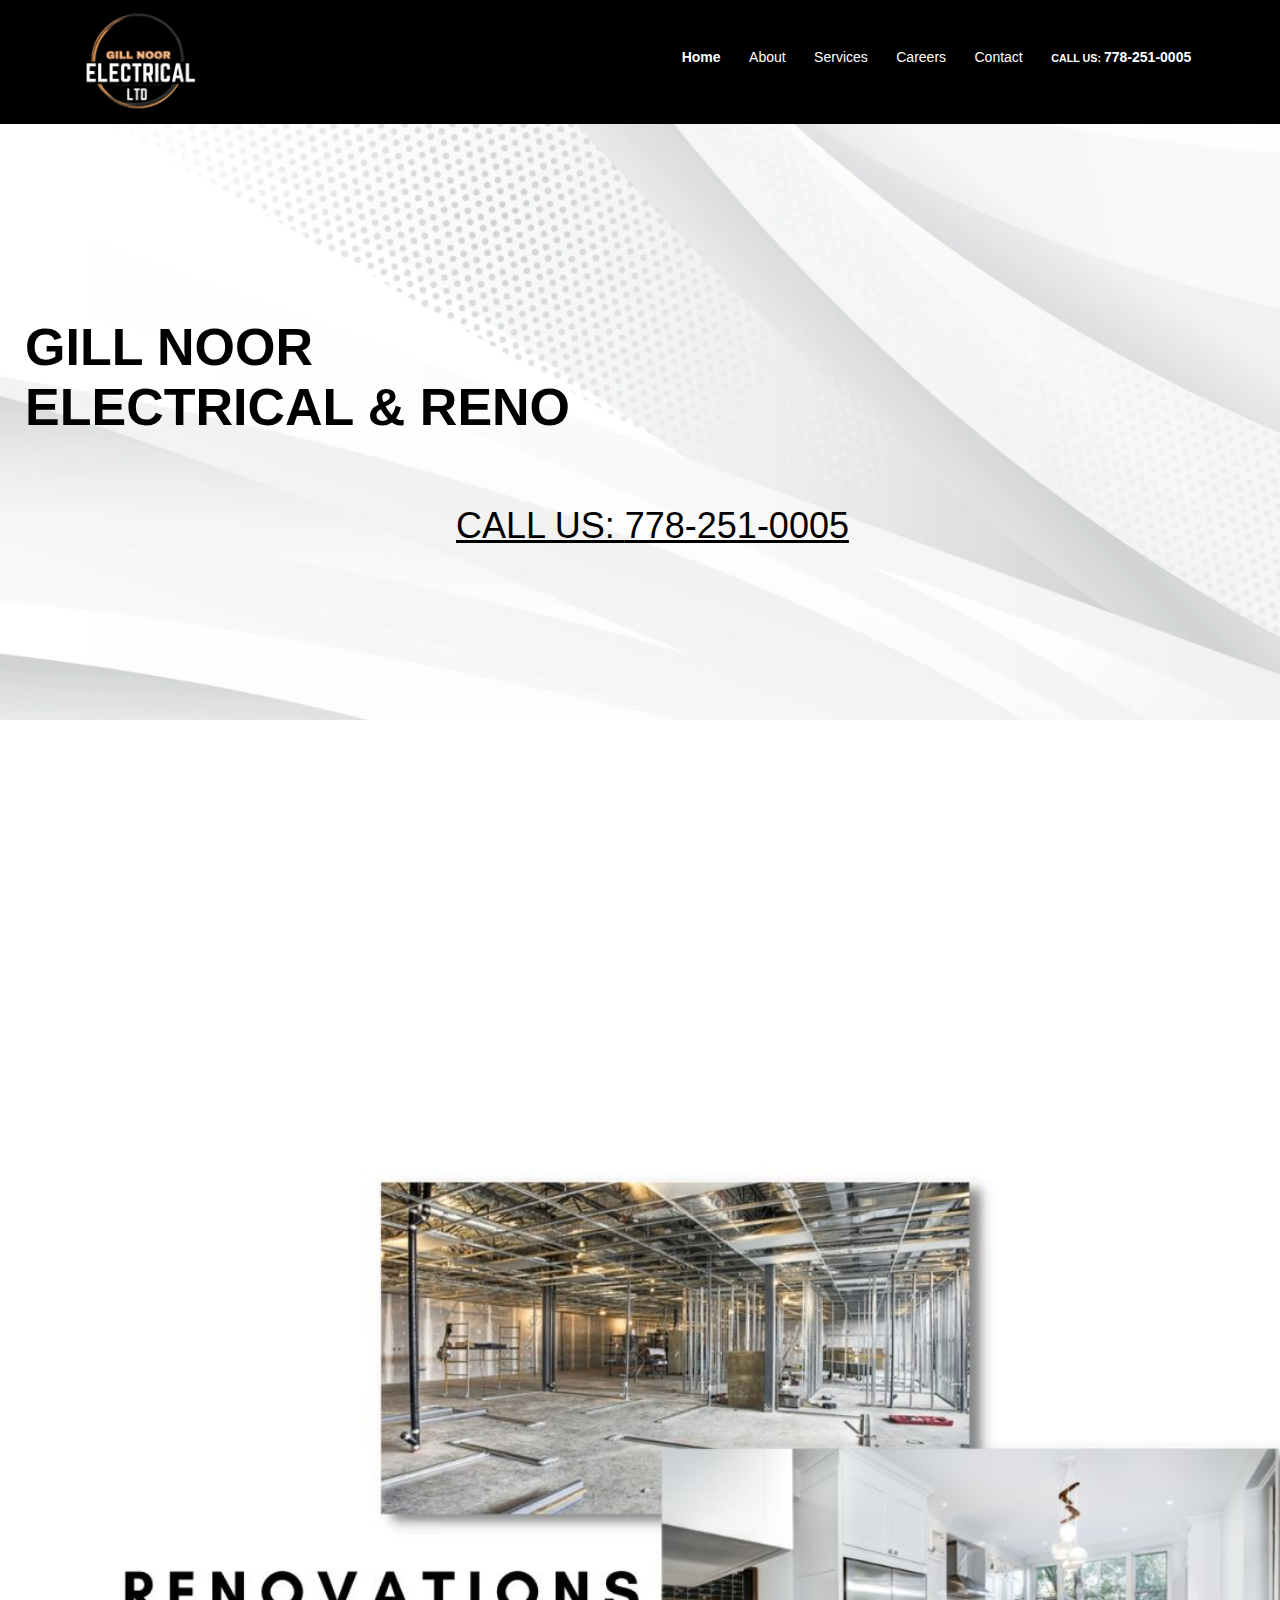
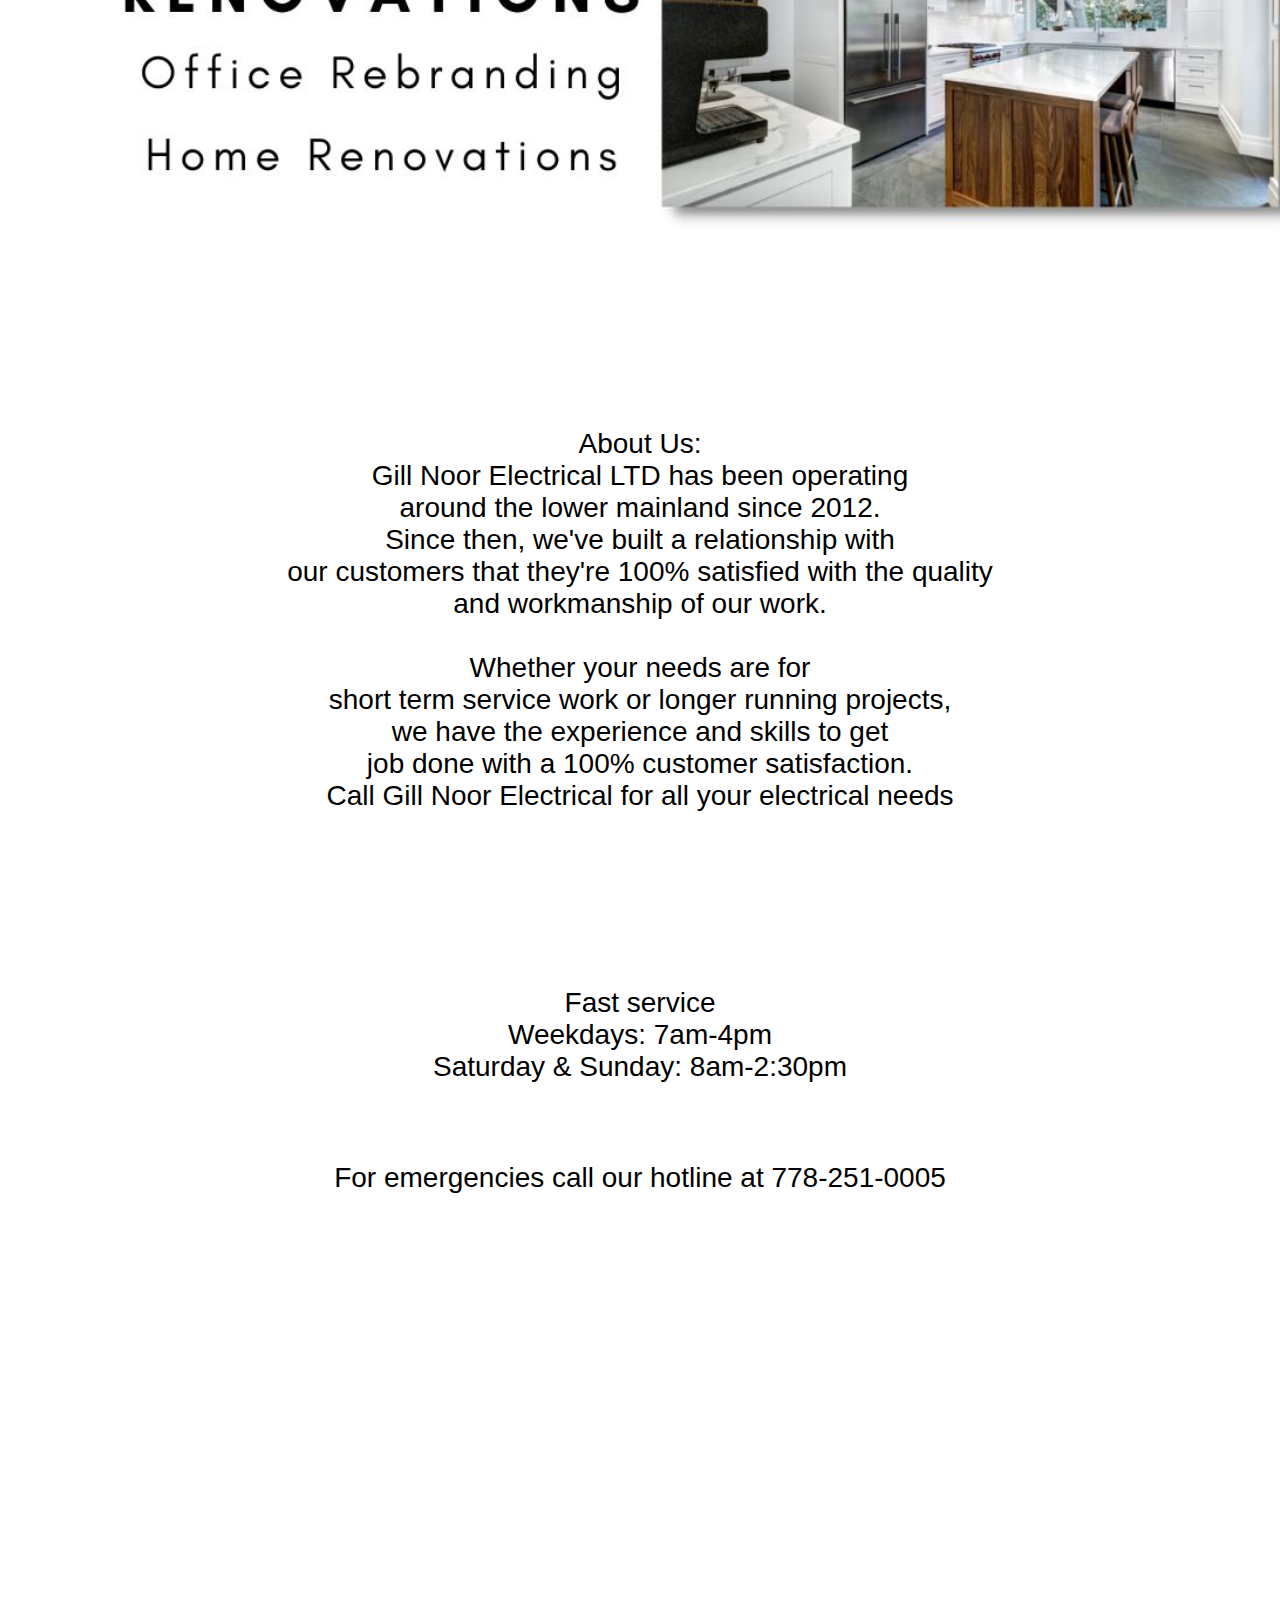
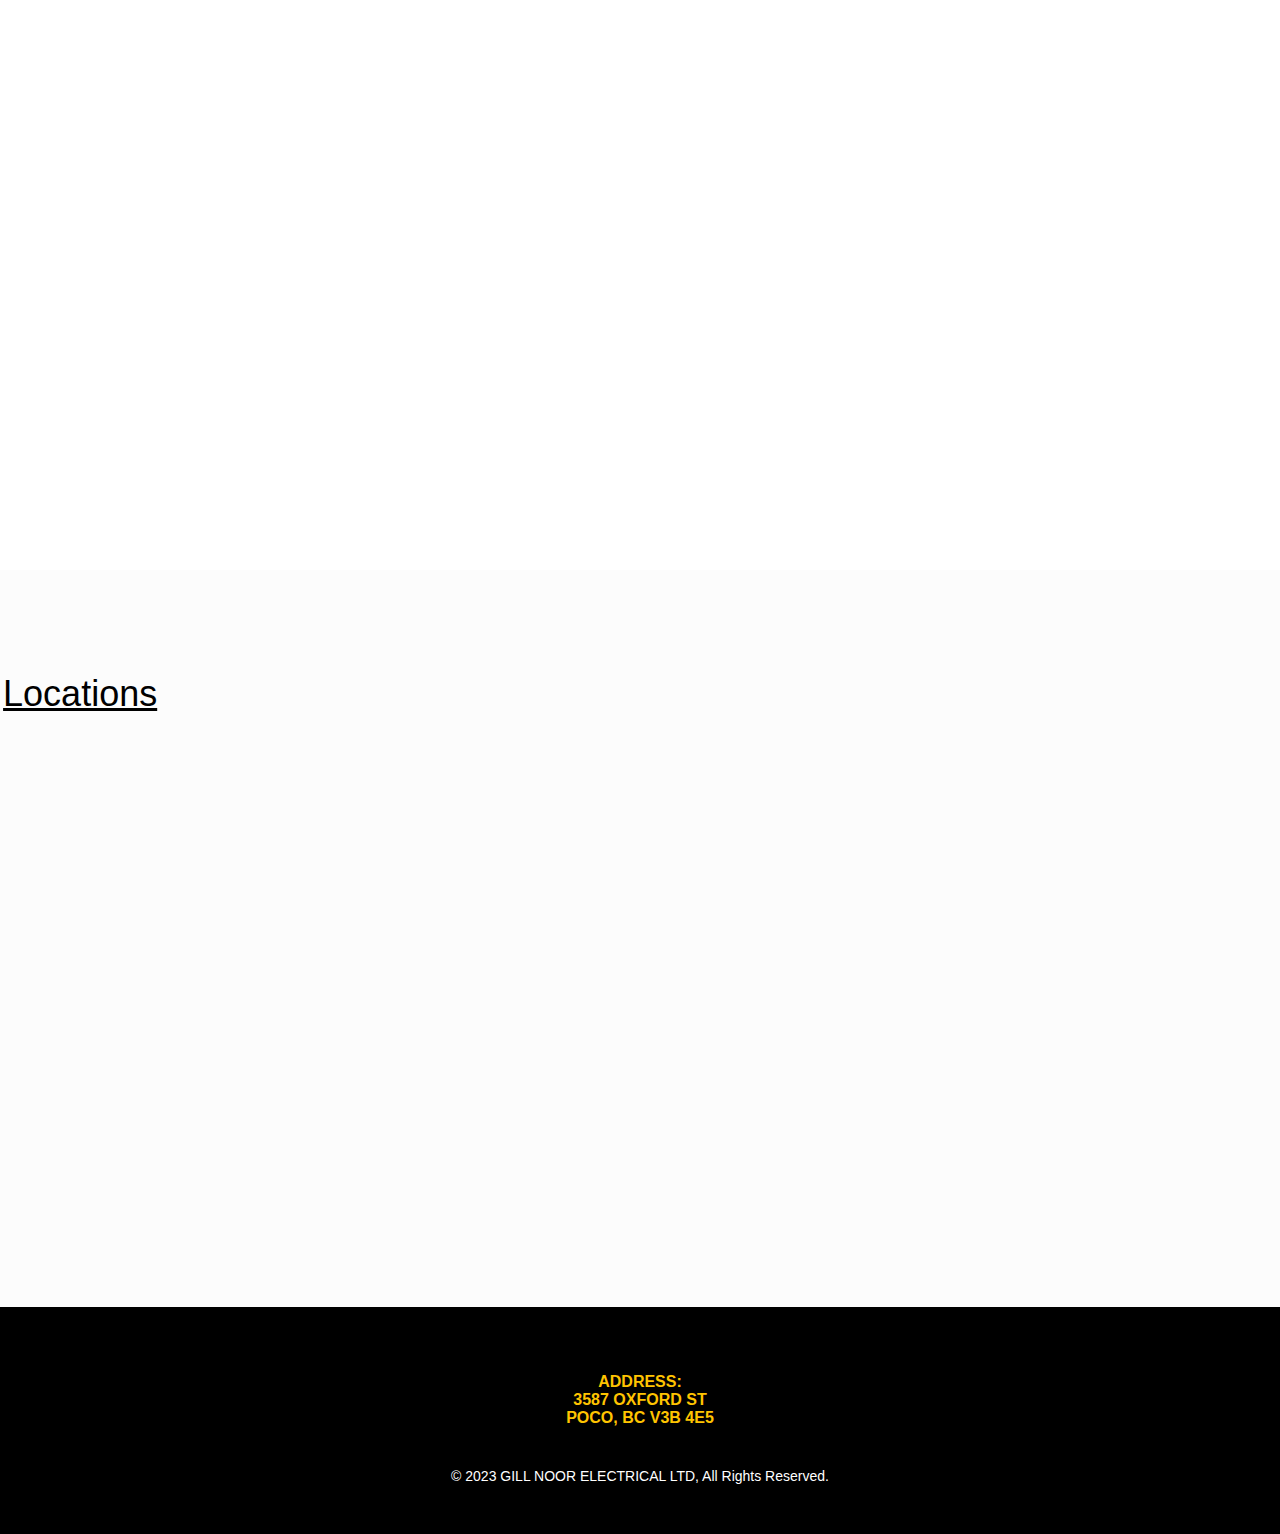
==== commit 8a94ec2d: "Add files via upload" ====
--- a/index.html
+++ b/index.html
@@ -4,7 +4,7 @@
     <meta charset="UTF-8">
     <meta http-equiv="X-UA-Compatible" content="IE=edge">
     <meta name="viewport" content="width=device-width, initial-scale=1.0">
-    <title>GILL NOOR ELECTRICAL & RENO LTD</title>
+    <title>GILL NOOR ELECTRICAL & RENO</title>
     <link rel="icon" href="image/Gill Noor.jpg">
 
     <link rel="stylesheet" href="style.css">
@@ -54,7 +54,7 @@
         
          <div class='text-top'>
         
-        <h2>GILL NOOR <br> ELECTRICAL & RENO LTD</h2>
+        <h2>GILL NOOR <br> ELECTRICAL & RENO</h2>
         <h1>CALL US: <a href="tel:7782510005">778-251-0005</a> </h1>
         
 
@@ -75,6 +75,7 @@
       
     
       </section> 
+      
     <div class='us' id="about">
       
       
@@ -89,13 +90,15 @@
     
      
       
-      
-      
+    <div class="renoo">
+        
+  
+    </div>
       <section class='workk'>
         <div><h1>Locations</h1></div>
   
         <a href="service.html"><img src="image/POCO, BC.png" alt="" data-aos="fade-right"/></a>
-        <a href="service.html"><img src="image/Maple Ridge, BC.png" alt="" data-aos="fade-left"/></a>
+        <a href="service.html"><img src="image/Maple Ridge, BC.jpg" alt="" data-aos="fade-left"/></a>
     
     
     
--- a/style.css
+++ b/style.css
@@ -9,6 +9,7 @@
    justify-content: center;
 background-image: url(image/Untitled\ design\ \(16\).png);
 background-repeat: no-repeat;
+background-size: 100%;
     align-items: center;
     
 }
@@ -17,6 +18,11 @@
 }
 .us p{
   color: #000000;
+}
+.rowtwo{
+  background-image: url(image/Untitled\ design\ \(7\).gif);
+background-repeat: no-repeat;
+background-size: 100%;
 }
 .bgg{
  
@@ -62,6 +68,16 @@
   min-height: 100vh;
     width: 100%;
     background-image: url(image/bg\ \(5\).jpg); 
+     background-position: center;
+    background-size: cover;
+    
+    position: relative;
+}
+.renoo{
+  margin-top: 50px;
+  min-height: 100vh;
+    width: 100%;
+    background-image: url(image/Untitled\ design\ \(7\).gif); 
      background-position: center;
     background-size: cover;
     
@@ -173,7 +189,7 @@
 } 
 h1{
   text-align: center;
-  font-size: 38px;
+  font-size: 36px;
   font-weight: 200;
   padding:2%;
   margin: auto;
@@ -249,7 +265,7 @@
 }
 .text-top h2{
     text-align: left;
-    font-size: 60px;
+    font-size: 52px;
     color: rgb(0, 0, 0);
 
 }
@@ -430,6 +446,9 @@
   .text-top p{
     height: 1000px;
     padding-bottom: 100px;
+  }
+  .renoo{
+    background-image: url(./image/Untitled\ design\ \(8\).gif);
   }
   .bgg{
     display: block;
